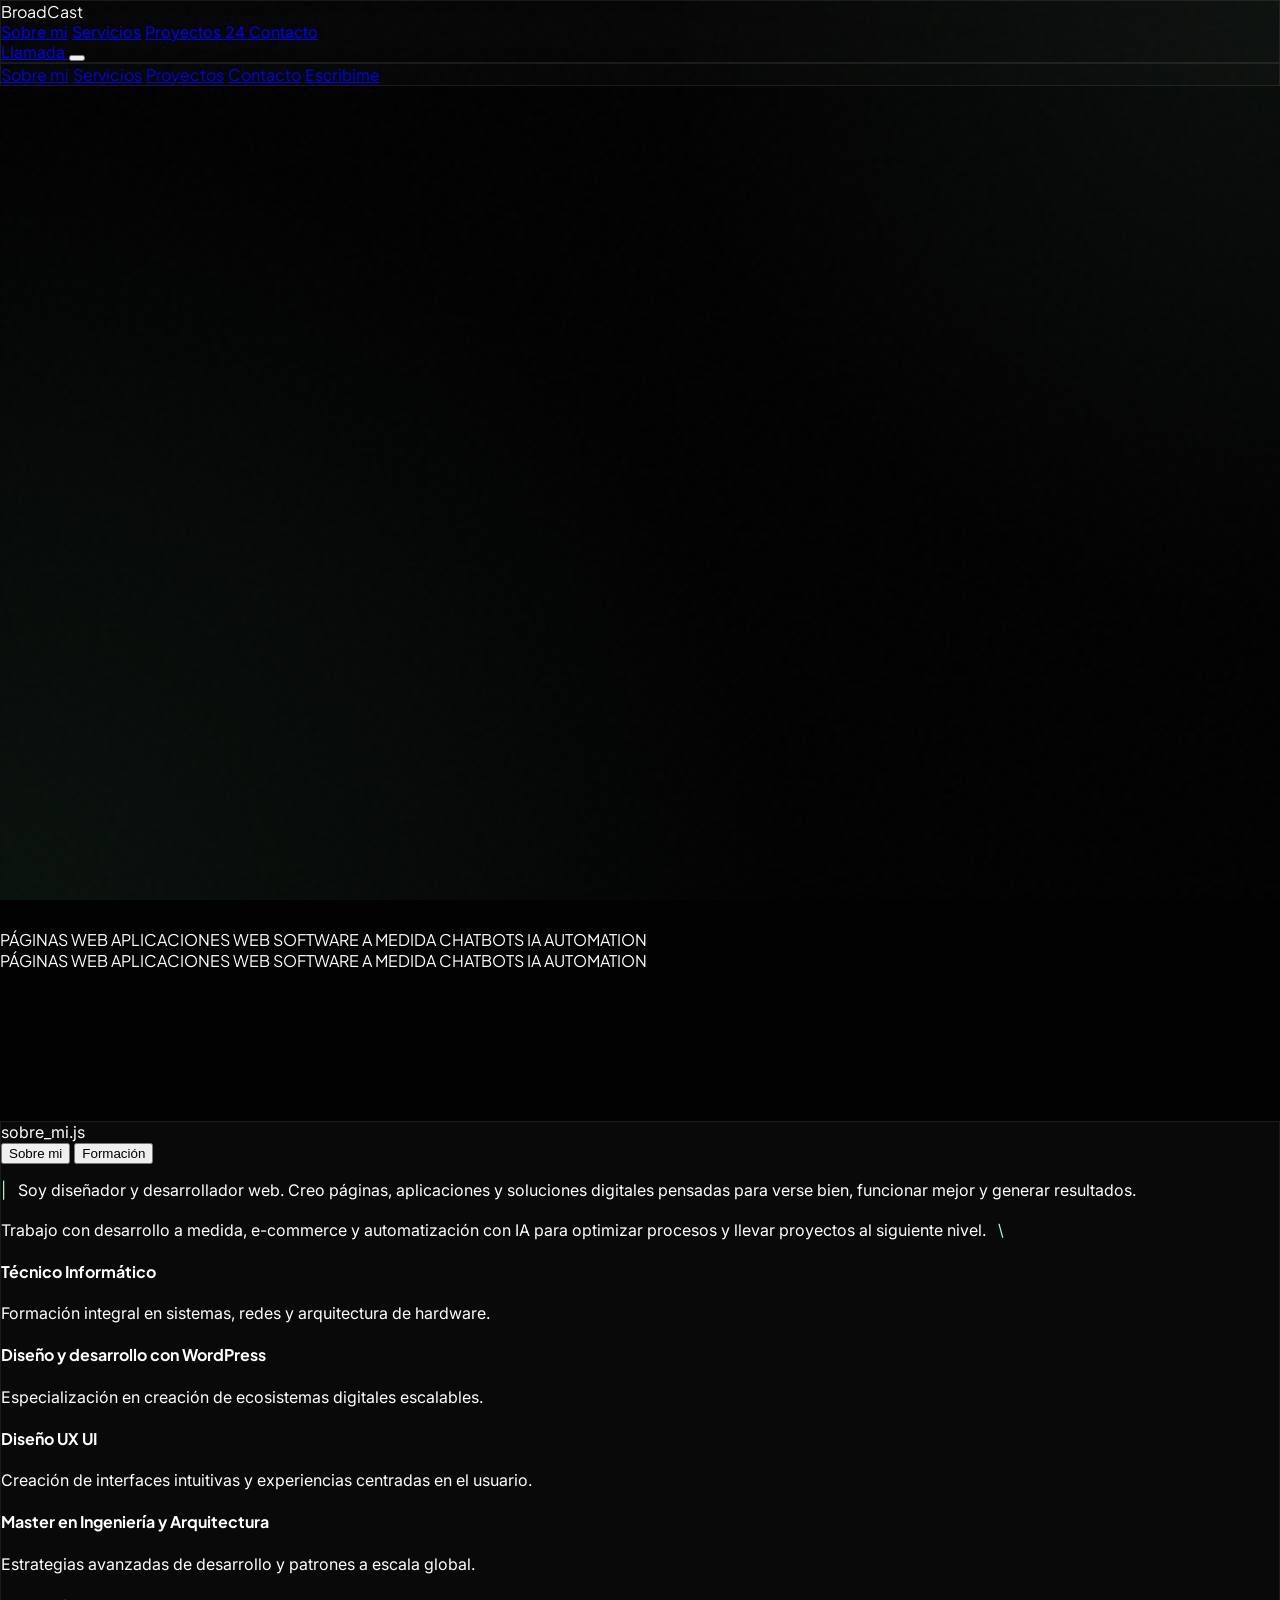
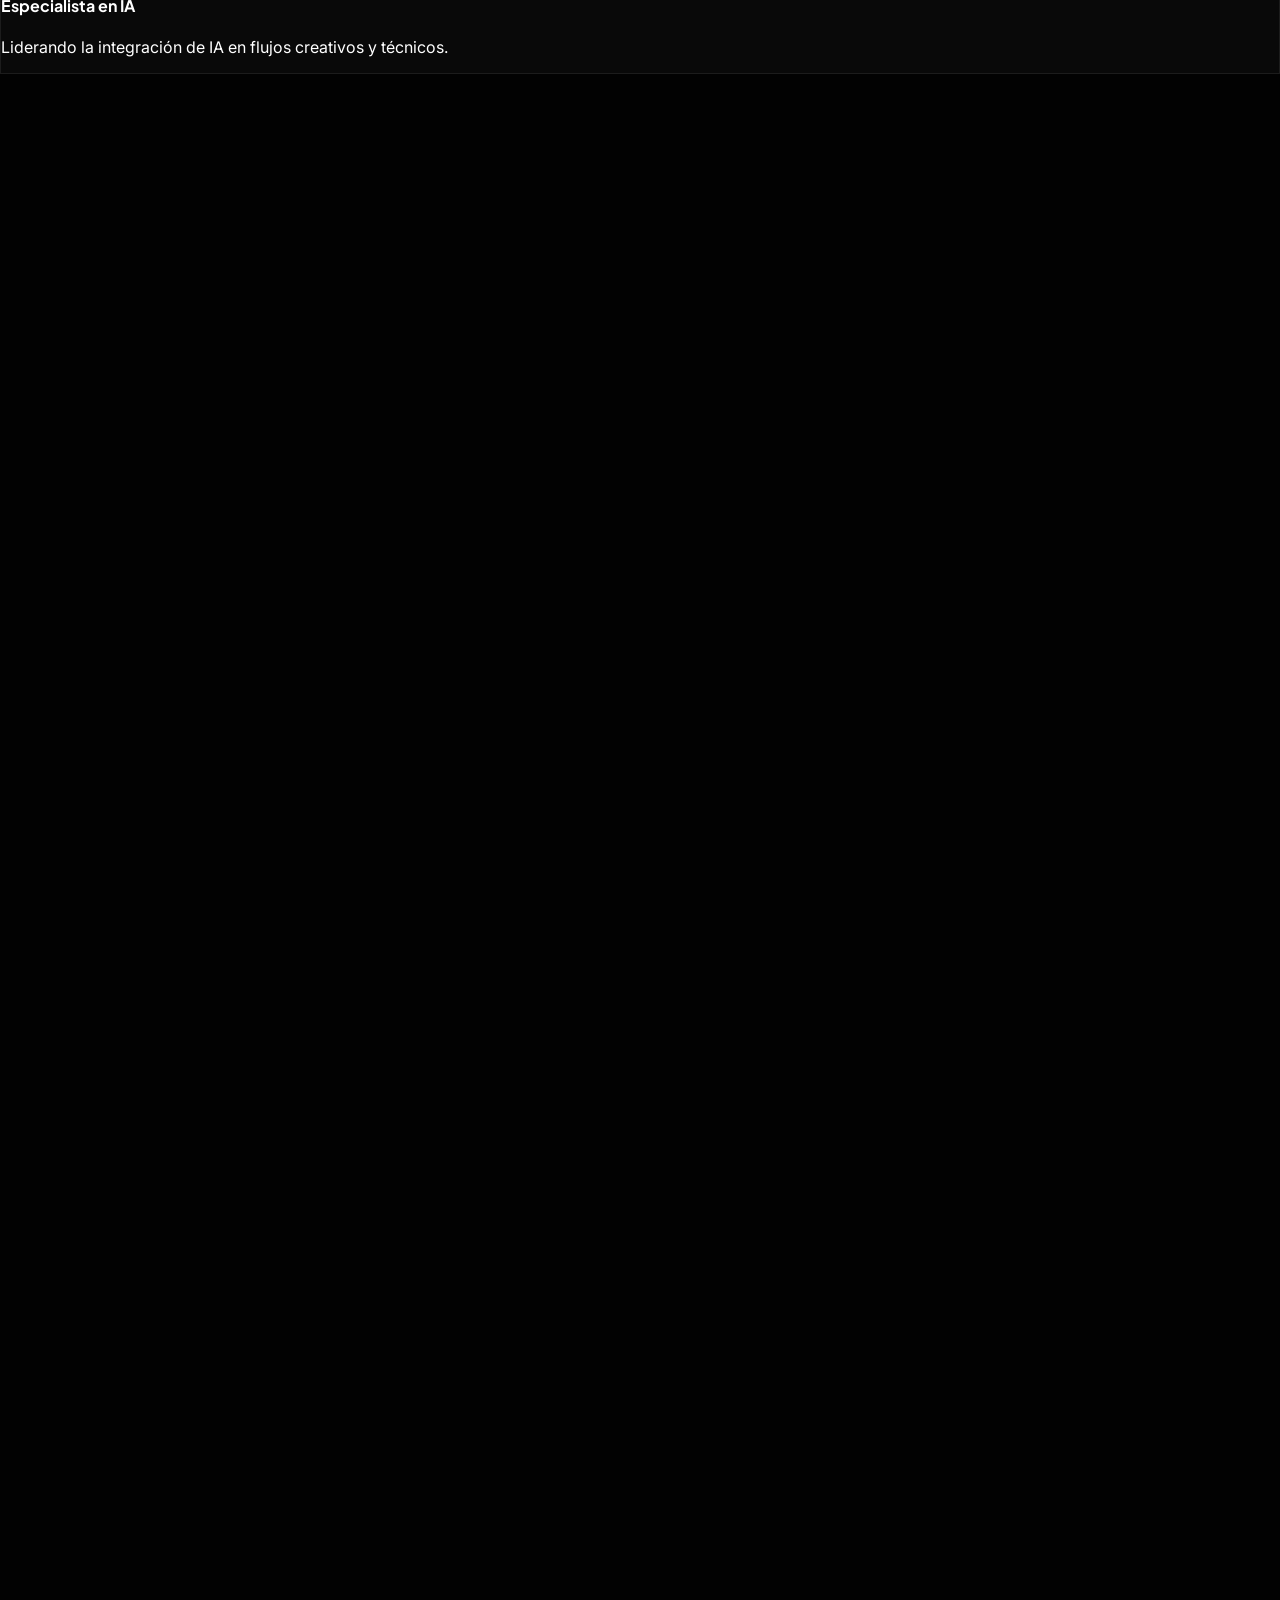
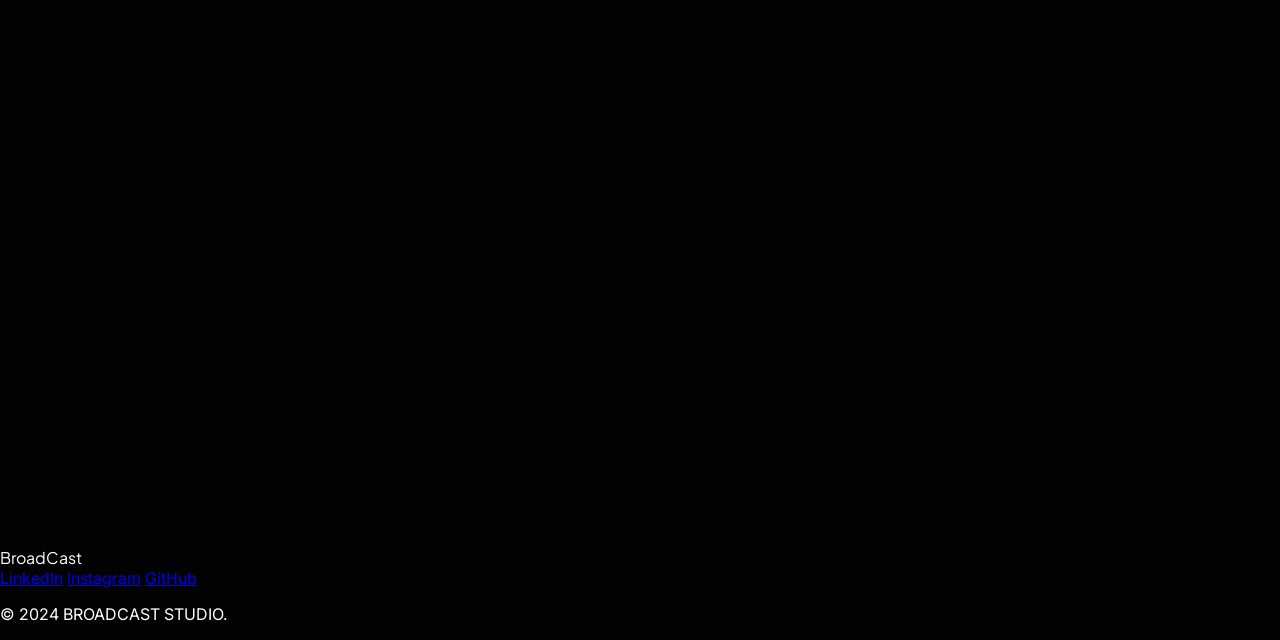
==== index.html @ d6cc8e34 "fix: adjust heading line-height to prevent letter clipping on desktop" ====
<!doctype html>
<html lang="es" class="scroll-smooth">
<head>
    <meta charset="UTF-8" />
    <meta name="viewport" content="width=device-width, initial-scale=1.0, viewport-fit=cover" />
    <title>BroadCast — Diseño & Arquitectura Digital</title>
    <meta name="description" content="Diseñador y desarrollador web especializado en soluciones digitales premium, e-commerce y automatización con IA." />
    
    <!-- Fonts -->
    <link rel="preconnect" href="https://fonts.googleapis.com">
    <link rel="preconnect" href="https://fonts.gstatic.com" crossorigin>
    <link href="https://fonts.googleapis.com/css2?family=Inter:wght@300;400;500;600;700;800;900&family=Plus+Jakarta+Sans:ital,wght@0,300;0,400;0,800;1,800&display=swap" rel="stylesheet">
    
    <!-- Icons & Styling -->
    <script src="https://unpkg.com/lucide@latest"></script>
    <script src="https://unpkg.com/@tailwindcss/browser@4"></script>
    
    <style>
        :root {
            --primary: #a0ffc3;
            --primary-light: #b3ffcd; /* LIGHTER GREEN FOR BUTTONS */
            --surface: #020202;
            --white: #ffffff;
            --on-surface-variant: #adaaaa;
        }

        body {
            background-color: var(--surface);
            color: var(--white);
            font-family: 'Inter', sans-serif;
            overflow-x: hidden;
            margin: 0;
            -webkit-font-smoothing: antialiased;
        }

        .font-headline { font-family: 'Plus Jakarta Sans', sans-serif; }

        /* REFINED BACKGROUND */
        #bg-canvas {
            position: fixed;
            top: 0;
            left: 0;
            width: 100%;
            height: 100%;
            z-index: -1;
            background: #020202; /* Absolute black base */
            background-image: 
                radial-gradient(circle at 100% 0%, rgba(160, 255, 195, 0.05) 0%, transparent 40%),
                radial-gradient(circle at 0% 100%, rgba(16, 29, 22, 0.6) 0%, transparent 50%);
        }

        @media (max-width: 768px) {
            #bg-canvas {
                background-image: 
                    radial-gradient(circle at 50% 0%, rgba(160, 255, 195, 0.12) 0%, transparent 70%),
                    radial-gradient(circle at 50% 100%, rgba(16, 29, 22, 0.9) 0%, transparent 70%);
            }
        }

        @keyframes pulse-glow {
            0%, 100% { transform: scale(1) translate(0, 0); opacity: 0.05; }
            50% { transform: scale(1.2) translate(10px, -20px); opacity: 0.08; }
        }

        .glow {
            position: absolute;
            border-radius: 50%;
            pointer-events: none;
            filter: blur(160px);
            background: var(--primary);
            animation: pulse-glow 8s ease-in-out infinite;
        }

        /* GRAIN OVERLAY */
        .grain-overlay {
            position: fixed;
            inset: 0;
            z-index: 60;
            opacity: 0.02;
            pointer-events: none;
            background-image: url("data:image/svg+xml,%3Csvg viewBox='0 0 200 200' xmlns='http://www.w3.org/2000/svg'%3E%3Cfilter id='n'%3E%3CfeTurbulence type='fractalNoise' baseFrequency='0.65' numOctaves='3' stitchTiles='stitch'/%3E%3C/filter%3E%3Crect width='100%25' height='100%25' filter='url(%23n)'/%3E%3C/svg%3E");
        }
        @media (max-width: 768px) { .grain-overlay { display: none; } }

        /* GLASSMORPHISM - EXACT REPLICA */
        .glass-card {
            background: rgba(255, 255, 255, 0.03);
            border: 1px solid rgba(255, 255, 255, 0.08);
            transition: all 0.5s cubic-bezier(0.4, 0, 0.2, 1);
        }
        
        .liquid-glass {
            background: rgba(255, 255, 255, 0.02);
            backdrop-filter: blur(20px);
            -webkit-backdrop-filter: blur(20px);
            border: 1px solid rgba(255, 255, 255, 0.08);
        }

        @media (min-width: 768px) {
            .glass-card:hover {
                background: rgba(255, 255, 255, 0.06);
                border: 1px solid rgba(160, 255, 195, 0.3);
                box-shadow: 0 0 30px rgba(160, 255, 195, 0.15);
                transform: translateY(-8px) scale(1.02);
            }
        }

        /* ANIMATIONS */
        @keyframes cursor-blink { 0%, 100% { opacity: 1; } 50% { opacity: 0; } }
        @keyframes spin-loader { 
            0% { content: '\\'; } 
            25% { content: '|'; } 
            50% { content: '/'; } 
            75% { content: '-'; } 
            100% { content: '\\'; } 
        }

        .terminal-cursor::before {
            content: '|';
            color: var(--primary);
            margin-right: 8px;
            animation: cursor-blink 1s infinite;
        }

        .terminal-loader::after {
            content: '\\';
            display: inline-block;
            margin-left: 8px;
            color: var(--primary);
            animation: spin-loader 0.8s steps(1) infinite;
        }

        .reveal {
            opacity: 0;
            transform: scale(0.92) translateY(40px);
            transition: all 1.2s cubic-bezier(0.2, 1, 0.2, 1);
            will-change: transform, opacity;
        }
        .reveal.active {
            opacity: 1;
            transform: scale(1) translateY(0);
        }

        /* PROGRESS BAR ANIMATION */
        .progress-bar-inner {
            width: 0 !important;
            transition: width 2s cubic-bezier(0.65, 0, 0.35, 1);
            transition-delay: 0.3s;
        }
        .active .progress-bar-inner {
            width: var(--target-width) !important;
        }

        /* DECK OF CARDS EFFECT (SERVICES) */
        .service-card {
            position: sticky;
            top: 100px;
            background: rgba(10, 10, 10, 0.7);
            backdrop-filter: blur(25px);
            -webkit-backdrop-filter: blur(25px);
            border: 1px solid rgba(255, 255, 255, 0.08);
            border-radius: 4rem;
            margin-bottom: 5rem;
            transition: all 0.6s cubic-bezier(0.2, 1, 0.2, 1);
            transform-origin: top center;
            box-shadow: 0 -20px 50px rgba(0, 0, 0, 0.3);
        }

        .service-card:hover {
            transform: scale(0.98) translateY(-5px);
            background: rgba(255, 255, 255, 0.05);
            border-color: var(--primary);
            box-shadow: 0 0 40px rgba(160, 255, 195, 0.1);
        }

        /* SVG ANIMATIONS */
        .service-svg {
            width: 80px;
            height: 80px;
            transition: all 0.8s ease;
            filter: drop-shadow(0 0 10px rgba(160, 255, 195, 0.2));
        }
        
        .active .svg-path {
            stroke-dasharray: 1000;
            stroke-dashoffset: 1000;
            animation: draw 3s forwards ease-in-out;
        }

        @keyframes draw { to { stroke-dashoffset: 0; } }
        
        @keyframes float-svg {
            0%, 100% { transform: translateY(0); }
            50% { transform: translateY(-10px); }
        }

        .service-card:hover .service-svg {
            animation: float-svg 3s ease-in-out infinite;
            filter: drop-shadow(0 0 20px var(--primary));
        }

        /* Responsive adjustments for the deck */
        @media (max-width: 768px) {
            .service-card {
                top: 80px;
                border-radius: 3rem;
                margin-bottom: 2rem;
                padding: 3rem 1.5rem !important;
            }
            .service-svg {
                width: 60px;
                height: 60px;
            }
        }

        /* HERO WORD CYCLER */
        #hero-word { transition: color 0.3s ease; display: inline-block; min-width: 5ch; text-align: left; }
        #word-highlight {
            position: absolute;
            inset: 0;
            background: white;
            z-index: -1;
            transform: translateX(-105%);
            transition: transform 0.6s cubic-bezier(0.65, 0, 0.35, 1);
        }
        .highlighting #word-highlight { transform: translateX(0); }
        .highlighting #hero-word { color: black; }

        /* PARTICLES */
        #particles-container {
            position: absolute;
            inset: 0;
            pointer-events: none;
            overflow: hidden;
            z-index: 1;
        }
        .particle {
            position: absolute;
            width: 2px;
            height: 2px;
            background: var(--primary);
            border-radius: 50%;
            filter: blur(1px);
            animation: blink-particle 4s infinite;
        }
        @keyframes blink-particle { 
            0%, 100% { opacity: 0; transform: translateY(0); }
            50% { opacity: 0.8; transform: translateY(-20px); }
        }

        /* RIBBON */
        @keyframes scroll-x { from { transform: translateX(0); } to { transform: translateX(-50%); } }
        .animate-scroll { animation: scroll-x 12s linear infinite; } /* SPEED UP FOR MOBILE IMPACT */

        /* FLOATING QUOTES */
        @keyframes float-quote {
            0%, 100% { transform: translateY(0) rotate(0); }
            50% { transform: translateY(-15px) rotate(3deg); }
        }
        .quote-float {
            font-size: 5rem; /* SMALLER FOR MOBILE */
            line-height: 1;
            font-family: 'Plus Jakarta Sans', sans-serif;
            -webkit-text-stroke: 1.5px var(--primary-light);
            color: transparent;
            opacity: 0.3;
            animation: float-quote 4s ease-in-out infinite;
            pointer-events: none;
        }
        @media (min-width: 1024px) {
            .quote-float { font-size: 8rem; }
        }

        .section-badge {
            display: inline-flex;
            align-items: center;
            gap: 0.75rem;
            padding: 0.5rem 1.5rem;
            border-radius: 9999px;
            border: 1px solid rgba(179, 255, 205, 0.2);
            background-color: rgba(179, 255, 205, 0.08); /* NEON GREEN GLASS */
            color: var(--primary-light);
            font-size: 0.7rem;
            font-weight: 900;
            text-transform: uppercase;
            letter-spacing: 0.3em;
            margin-bottom: 3rem;
        }

        /* MODAL */
        #modal { display: none; opacity: 0; transition: opacity 0.3s ease; }
        #modal.open { display: flex; opacity: 1; }
        .no-scrollbar::-webkit-scrollbar { display: none; }

        .project-glass {
            transition: all 0.5s ease;
            width: 100%;
            border: 1px solid rgba(255, 255, 255, 0.1);
        }

        /* Desktop: Glassmorphism */
        @media (min-width: 769px) {
            .project-glass {
                background: rgba(15, 15, 15, 0.4);
                backdrop-filter: blur(25px);
                -webkit-backdrop-filter: blur(25px);
                border-radius: 4rem;
                padding: 2.5rem;
                box-shadow: 0 20px 50px rgba(0, 0, 0, 0.3);
            }
            .project-glass:hover {
                background: rgba(255, 255, 255, 0.05);
                border-color: var(--primary);
            }
        }

        /* Mobile: Solid & Compact for Stacking */
        @media (max-width: 768px) {
            .project-glass {
                background: #080808; /* SOLID TO PREVENT OVERLAP BLENDING */
                border-radius: 2rem;
                padding: 1rem; /* MINIMAL PADDING TO LARGER IMAGES */
                box-shadow: 0 -10px 30px rgba(0, 0, 0, 0.8);
            }
            .project-glass h3 { font-size: 1.5rem !important; }
            .project-glass p { display: none; } /* HIDE DESC ON MOBILE FOR SPACE */
            .project-glass .w-full { width: 100% !important; }
        }

        /* PROJECT ALTERNATING FADE-IN (DESKTOP) & STACKING (MOBILE) */
        .project-card-container {
            width: 100%;
            margin-bottom: 8rem;
            transition: all 1.2s cubic-bezier(0.2, 1, 0.2, 1);
            perspective: 1000px;
        }

        /* Desktop: Alternating without stacking */
        @media (min-width: 769px) {
            .project-card-container:nth-child(odd) { transform: translateX(-150px); opacity: 0; }
            .project-card-container:nth-child(even) { transform: translateX(150px); opacity: 0; }
            
            .project-card-container.active {
                transform: translateX(0);
                opacity: 1;
            }
        }

        /* Mobile: Fade-in left + Stacking */
        @media (max-width: 768px) {
            .project-card-container {
                position: sticky;
                top: var(--mobile-top, 80px); /* OFFSET INJECTED BY JS */
                margin-bottom: 4rem;
                padding: 0 20px;
                transform: translateX(-100px); 
                opacity: 0;
            }
            
            .project-card-container.active {
                transform: translateX(0);
                opacity: 1;
            }

            .project-glass {
                padding: 2rem;
                border-radius: 2.5rem;
                flex-direction: column !important;
                gap: 1.5rem;
            }
            .project-glass h3 { font-size: 1.75rem !important; }
            .project-glass p { font-size: 0.9rem !important; line-height: 1.5; }
            .project-glass .w-1\/2 { width: 100% !important; }
        }
    </style>
</head>
<body class="selection:bg-primary selection:text-black">
    <!-- Overlay & Background -->
    <div class="grain-overlay"></div>
    <div id="bg-canvas">
        <div class="glow w-[60vw] h-[60vw] -top-[10%] -left-[10%]"></div>
        <div class="glow w-[80vw] h-[80vw] -bottom-[10%] -right-[10%] opacity-5"></div>
    </div>

    <!-- Header / Navbar -->
    <header class="fixed top-0 w-full z-50 px-4 sm:px-6 pt-6 pointer-events-none">
        <nav class="max-w-[1440px] mx-auto liquid-glass rounded-2xl flex items-center h-16 pointer-events-auto px-6 overflow-hidden">
            <div class="text-xl font-black tracking-tighter uppercase font-headline border-r border-white/10 pr-6 h-full flex items-center">
                BroadCast
            </div>
            
            <div class="hidden lg:flex items-center px-8 gap-10">
                <a href="#sobre-mi" class="text-[10px] font-black uppercase tracking-widest text-white/40 hover:text-white transition-colors">Sobre mi</a>
                <a href="#servicios" class="text-[10px] font-black uppercase tracking-widest text-white/40 hover:text-white transition-colors">Servicios</a>
                <a href="#proyectos" class="text-[10px] font-black uppercase tracking-widest text-white/40 hover:text-white transition-colors flex items-center gap-2">
                    Proyectos <span class="bg-primary/20 text-primary px-1.5 py-0.5 rounded text-[8px] font-bold">24</span>
                </a>
                <a href="#contacto" class="text-[10px] font-black uppercase tracking-widest text-white/40 hover:text-white transition-colors">Contacto</a>
            </div>

            <div class="ml-auto flex items-center h-full">
                <a href="https://wa.me/5491172023171" target="_blank" class="hidden sm:flex bg-white text-black px-6 py-2 rounded-lg text-[10px] font-black uppercase tracking-widest hover:bg-primary-light transition-all font-bold">
                    Llamada
                </a>
                <button id="mobile-toggle" class="lg:hidden ml-6 text-white pointer-events-auto">
                    <i data-lucide="menu"></i>
                </button>
            </div>
        </nav>
        
        <!-- Mobile Dropdown -->
        <div id="mobile-menu" class="hidden absolute top-24 left-4 right-4 liquid-glass rounded-[2rem] p-8 pointer-events-auto animate-in fade-in slide-in-from-top-4 duration-300">
            <div class="flex flex-col gap-6">
                <a href="#sobre-mi" class="m-link text-2xl font-headline font-black italic">Sobre mi</a>
                <a href="#servicios" class="m-link text-2xl font-headline font-black italic">Servicios</a>
                <a href="#proyectos" class="m-link text-2xl font-headline font-black italic">Proyectos</a>
                <a href="#contacto" class="m-link text-2xl font-headline font-black italic text-primary">Contacto</a>
                <a href="https://wa.me/5491172023171" class="bg-primary text-black py-4 rounded-xl text-center font-black uppercase text-xs tracking-widest">Escribime</a>
            </div>
        </div>
    </header>

    <main class="relative z-10">
        <!-- Hero Section -->
        <section class="min-h-screen flex items-center pt-32 pb-20 px-6 overflow-hidden relative">
            <div id="particles-container"></div> <!-- Particles injected here -->
            <div class="max-w-[1440px] mx-auto w-full grid lg:grid-cols-2 gap-12 lg:gap-20 items-center relative z-10">
                <div class="text-center lg:text-left flex flex-col items-center lg:items-start">
                    <div class="reveal inline-flex items-center gap-3 px-6 py-2 rounded-full border border-white/10 bg-white/[0.02] mb-10 uppercase font-black text-[9px] tracking-[0.3em]">
                        <span class="relative flex h-3 w-3">
                            <span class="animate-ping absolute inline-flex h-full w-full rounded-full bg-primary opacity-60"></span>
                            <span class="relative inline-flex rounded-full h-3 w-3 bg-primary-light shadow-[0_0_10px_rgba(179,255,205,0.8)]"></span>
                        </span>
                        Soluciones Digitales
                    </div>
                    
                    <h1 class="reveal font-headline text-[10vw] sm:text-6xl md:text-8xl font-black uppercase italic leading-[0.9] tracking-tighter mb-10 block">
                        <span class="relative overflow-hidden py-2 inline-flex items-center">
                            <span id="hero-word" class="relative z-10 text-primary">Diseño</span>
                            <span id="word-highlight"></span>
                        </span>
                        <span class="inline-block ml-2">y</span> <br class="hidden md:block">
                        <span class="text-white/20">Arquitectura Digital</span>
                    </h1>
                    
                    <p class="reveal text-white/50 text-lg md:text-xl max-w-xl mx-auto lg:mx-0 mb-14 leading-relaxed font-medium relative px-8 lg:px-0">
                        <!-- Floating Quotes -->
                        <span class="quote-float absolute -top-6 -left-6 lg:-top-16 lg:-left-12">“</span>
                        <span class="md:hidden">Transformo marcas emergentes con tecnología de alto rendimiento e impacto.</span>
                        <span class="hidden md:inline">Transformo marcas emergentes mediante infraestructuras digitales de alto rendimiento y estéticas minimalistas pensadas para el impacto.</span>
                        <span class="quote-float absolute -bottom-10 -right-2 lg:-bottom-20 lg:-right-8">”</span>
                    </p>
                    
                    <div class="reveal flex flex-col sm:flex-row gap-5 justify-center lg:justify-start">
                        <a href="#contacto" class="bg-white/5 border border-white/10 text-white px-10 py-5 rounded-2xl font-black uppercase text-xs tracking-widest hover:bg-white/10 transition-all flex items-center justify-center gap-3">
                            Contactanos <i data-lucide="message-square" class="w-4 h-4"></i>
                        </a>
                        <a href="#proyectos" class="bg-[#b3ffcd] text-black px-10 py-5 rounded-2xl font-black uppercase text-xs tracking-widest hover:brightness-110 shadow-[0_0_40px_rgba(179,255,205,0.4)] flex items-center justify-center gap-3">
                            Ver mis proyectos <i data-lucide="briefcase" class="w-4 h-4"></i>
                        </a>
                    </div>
                </div>

                <div class="reveal hidden lg:flex justify-center">
                    <div class="relative w-full max-w-[450px] aspect-square group">
                        <div class="absolute inset-0 bg-primary/10 blur-[80px] rounded-full animate-pulse opacity-40"></div>
                        <div class="relative z-10 w-full h-full glass-card rounded-[3.5rem] p-6">
                            <div class="w-full h-full bg-[#080808] rounded-3xl overflow-hidden relative">
                                <img src="/assets/hero/hero-main.png" alt="Hero" class="w-full h-full object-cover grayscale transition-all duration-1000 group-hover:grayscale-0">
                                <div class="absolute inset-0 bg-gradient-to-t from-black/60 to-transparent"></div>
                            </div>
                        </div>
                    </div>
                </div>
            </div>
        </section>

        <!-- Infinite Ribbon -->
        <div class="w-full overflow-hidden bg-white/5 border-y border-white/5 py-8">
            <div class="flex gap-16 items-center animate-scroll whitespace-nowrap">
                <div class="flex gap-16 items-center shrink-0">
                    <span class="text-white font-headline font-black text-xl uppercase italic flex items-center gap-6">
                        <span class="w-2.5 h-2.5 bg-primary-light rounded-full"></span> PÁGINAS WEB
                    </span>
                    <span class="text-white font-headline font-black text-xl uppercase italic flex items-center gap-6">
                        <span class="w-2.5 h-2.5 bg-primary-light rounded-full"></span> APLICACIONES WEB
                    </span>
                    <span class="text-white font-headline font-black text-xl italic uppercase flex items-center gap-6">
                        <span class="w-2.5 h-2.5 bg-primary-light rounded-full"></span> SOFTWARE A MEDIDA
                    </span>
                    <span class="text-white font-headline font-black text-xl uppercase italic flex items-center gap-6">
                        <span class="w-2.5 h-2.5 bg-primary-light rounded-full"></span> CHATBOTS
                    </span>
                    <span class="text-white font-headline font-black text-xl uppercase italic flex items-center gap-6">
                        <span class="w-2.5 h-2.5 bg-primary-light rounded-full"></span> IA AUTOMATION
                    </span>
                </div>
                <!-- Duplicate for seamless loop -->
                <div class="flex gap-16 items-center shrink-0">
                    <span class="text-white font-headline font-black text-xl uppercase italic flex items-center gap-6">
                        <span class="w-2.5 h-2.5 bg-primary-light rounded-full"></span> PÁGINAS WEB
                    </span>
                    <span class="text-white font-headline font-black text-xl uppercase italic flex items-center gap-6">
                        <span class="w-2.5 h-2.5 bg-primary-light rounded-full"></span> APLICACIONES WEB
                    </span>
                    <span class="text-white font-headline font-black text-xl italic uppercase flex items-center gap-6">
                        <span class="w-2.5 h-2.5 bg-primary-light rounded-full"></span> SOFTWARE A MEDIDA
                    </span>
                    <span class="text-white font-headline font-black text-xl uppercase italic flex items-center gap-6">
                        <span class="w-2.5 h-2.5 bg-primary-light rounded-full"></span> CHATBOTS
                    </span>
                    <span class="text-white font-headline font-black text-xl uppercase italic flex items-center gap-6">
                        <span class="w-2.5 h-2.5 bg-primary-light rounded-full"></span> IA AUTOMATION
                    </span>
                </div>
            </div>
        </div>

        <!-- About Section -->
        <section id="sobre-mi" class="py-20 md:py-32 px-6 max-w-[1440px] mx-auto">
            <div class="text-center mb-20">
                <div class="reveal section-badge">
                    <i data-lucide="user" class="w-4 h-4"></i>
                    <span>Sobre Mi</span>
                </div>
                <h2 class="reveal font-headline text-5xl md:text-8xl font-black uppercase tracking-tighter italic mb-20">
                    Mi Historia <span class="text-white/20">y Experiencia</span>
                </h2>
            </div>

            <div class="max-w-4xl mx-auto mb-24">
                <div class="glass-card rounded-[2.5rem] overflow-hidden bg-black/80">
                    <div class="bg-white/[0.02] border-b border-white/5 p-4 flex flex-col">
                        <div class="flex items-center justify-between mb-4">
                            <div class="flex gap-2">
                                <div class="w-3 h-3 rounded-full bg-[#ff5f56]"></div>
                                <div class="w-3 h-3 rounded-full bg-[#ffbd2e]"></div>
                                <div class="w-3 h-3 rounded-full bg-[#27c93f]"></div>
                            </div>
                            <span id="tab-filename" class="text-[10px] font-mono text-white/30 uppercase tracking-widest">sobre_mi.js</span>
                            <div class="w-10"></div>
                        </div>
                        <div class="flex gap-2 overflow-x-auto no-scrollbar">
                            <button data-tab="about" class="tab-btn active px-8 py-4 text-[11px] font-mono uppercase tracking-widest rounded-t-2xl bg-white/5 text-primary border-t border-x border-white/10">Sobre mi</button>
                            <button data-tab="formation" class="tab-btn px-8 py-4 text-[11px] font-mono uppercase tracking-widest rounded-t-2xl text-white/40 hover:text-white transition-all">Formación</button>
                        </div>
                    </div>
                    
            <div id="tab-content" class="p-4 md:p-12 font-mono text-xs md:text-lg min-h-[350px]">
                        <div id="content-about">
                            <p class="leading-relaxed">
                                <span class="terminal-cursor"></span>
                                Soy diseñador y desarrollador web. Creo páginas, aplicaciones y soluciones digitales pensadas para verse bien, funcionar mejor y generar resultados.
                                <br><br>
                                Trabajo con desarrollo a medida, e-commerce y automatización con IA para optimizar procesos y llevar proyectos al siguiente nivel.
                                <span class="terminal-loader"></span>
                            </p>
                        </div>
                        <div id="content-formation" class="hidden space-y-6">
                            <div class="p-8 bg-white rounded-3xl border border-white/10">
                                <h4 class="font-headline font-black text-black text-2xl italic uppercase mb-2">Técnico Informático</h4>
                                <p class="text-black/60 text-base">Formación integral en sistemas, redes y arquitectura de hardware.</p>
                            </div>
                            <div class="p-8 bg-white rounded-3xl border border-white/10">
                                <h4 class="font-headline font-black text-black text-2xl italic uppercase mb-2">Diseño y desarrollo con WordPress</h4>
                                <p class="text-black/60 text-base">Especialización en creación de ecosistemas digitales escalables.</p>
                            </div>
                            <div class="p-8 bg-white rounded-3xl border border-white/10">
                                <h4 class="font-headline font-black text-black text-2xl italic uppercase mb-2">Diseño UX UI</h4>
                                <p class="text-black/60 text-base">Creación de interfaces intuitivas y experiencias centradas en el usuario.</p>
                            </div>
                             <div class="p-8 bg-white rounded-3xl border border-white/10">
                                <h4 class="font-headline font-black text-black text-2xl italic uppercase mb-2">Master en Ingeniería y Arquitectura</h4>
                                <p class="text-black/60 text-base">Estrategias avanzadas de desarrollo y patrones a escala global.</p>
                            </div>
                            <div class="p-8 bg-white rounded-3xl border border-white/10">
                                <h4 class="font-headline font-black text-black text-2xl italic uppercase mb-2">Especialista en IA</h4>
                                <p class="text-black/60 text-base">Liderando la integración de IA en flujos creativos y técnicos.</p>
                            </div>
                        </div>
                    </div>
                </div>
            </div>

            <div class="grid grid-cols-1 md:grid-cols-5 gap-6">
                <div class="reveal glass-card p-10 rounded-[2.5rem] text-center group">
                    <div class="w-14 h-14 mx-auto mb-6 flex items-center justify-center transition-transform group-hover:scale-110"><i data-lucide="atom" style="color: #61DAFB;" class="w-8 h-8"></i></div>
                    <span class="text-[10px] font-black uppercase tracking-widest block mb-4">React JS</span>
                    <div class="h-1 w-full bg-white/5 rounded-full overflow-hidden">
                        <div class="progress-bar-inner h-full bg-[#61DAFB]" style="--target-width: 95%"></div>
                    </div>
                </div>
                <div class="reveal glass-card p-10 rounded-[2.5rem] text-center group">
                    <div class="w-14 h-14 mx-auto mb-6 flex items-center justify-center transition-transform group-hover:scale-110"><i data-lucide="layout" style="color: #FF3366;" class="w-8 h-8"></i></div>
                    <span class="text-[10px] font-black uppercase tracking-widest block mb-4">UI/UX Design</span>
                    <div class="h-1 w-full bg-white/5 rounded-full overflow-hidden">
                        <div class="progress-bar-inner h-full bg-[#FF3366]" style="--target-width: 90%"></div>
                    </div>
                </div>
                <div class="reveal glass-card p-10 rounded-[2.5rem] text-center group">
                    <div class="w-14 h-14 mx-auto mb-6 flex items-center justify-center transition-transform group-hover:scale-110"><i data-lucide="box" style="color: #96588A;" class="w-8 h-8"></i></div>
                    <span class="text-[10px] font-black uppercase tracking-widest block mb-4">WooCommerce</span>
                    <div class="h-1 w-full bg-white/5 rounded-full overflow-hidden">
                        <div class="progress-bar-inner h-full bg-[#96588A]" style="--target-width: 85%"></div>
                    </div>
                </div>
                <div class="reveal glass-card p-10 rounded-[2.5rem] text-center group">
                    <div class="w-14 h-14 mx-auto mb-6 flex items-center justify-center transition-transform group-hover:scale-110"><i data-lucide="database" style="color: #21759B;" class="w-8 h-8"></i></div>
                    <span class="text-[10px] font-black uppercase tracking-widest block mb-4">WordPress</span>
                    <div class="h-1 w-full bg-white/5 rounded-full overflow-hidden">
                        <div class="progress-bar-inner h-full bg-[#21759B]" style="--target-width: 92%"></div>
                    </div>
                </div>
                <div class="reveal glass-card p-10 rounded-[2.5rem] text-center group">
                    <div class="w-14 h-14 mx-auto mb-6 flex items-center justify-center transition-transform group-hover:scale-110"><i data-lucide="code-2" style="color: #E34F26;" class="w-8 h-8"></i></div>
                    <span class="text-[10px] font-black uppercase tracking-widest block mb-4">Clean CSS</span>
                    <div class="h-1 w-full bg-white/5 rounded-full overflow-hidden">
                        <div class="progress-bar-inner h-full bg-[#E34F26]" style="--target-width: 88%"></div>
                    </div>
                </div>
            </div>
        </section>

        <!-- Services Section -->
        <section id="servicios" class="py-20 md:py-32 px-6 max-w-[1440px] mx-auto">
            <div class="mb-24">
                <div class="reveal section-badge">
                    <i data-lucide="layers" class="w-4 h-4"></i>
                    <span>Servicios</span>
                </div>
                <h2 class="reveal font-headline text-5xl md:text-8xl font-black uppercase italic tracking-tighter leading-none mb-12">
                    Soluciones <br> <span class="text-white/20">para Negocios</span>
                </h2>
            </div>

            <div class="flex flex-col gap-0">
                <div class="reveal service-card group py-16 px-8 flex flex-col lg:flex-row gap-10 items-start lg:items-center relative overflow-hidden" style="top: 120px;">
                    <div class="text-6xl md:text-9xl font-black italic text-white/5 transition-colors group-hover:text-primary w-40">01</div>
                    <div class="flex-1">
                        <h3 class="text-3xl md:text-6xl font-black italic uppercase group-hover:text-primary transition-colors mb-4">Paginas Web</h3>
                        <p class="text-on-surface-variant max-w-2xl text-lg">Páginas Institucionales y Landing Pages diseñadas para proyectar una imagen profesional y convertir visitantes en clientes.</p>
                    </div>
                    <div class="ml-auto opacity-30 group-hover:opacity-100 transition-all">
                        <svg class="service-svg" viewBox="0 0 24 24" fill="none" stroke="currentColor" stroke-width="1.5">
                            <rect class="svg-path" x="2" y="3" width="20" height="14" rx="2" stroke="#61DAFB" />
                            <path class="svg-path" d="M8 21h8M12 17v4" stroke="#61DAFB" />
                            <circle class="animate-pulse" cx="12" cy="10" r="2" fill="#61DAFB" fill-opacity="0.3" />
                        </svg>
                    </div>
                </div>
                <div class="reveal service-card group py-16 px-8 flex flex-col lg:flex-row gap-10 items-start lg:items-center relative" style="top: 140px;">
                    <div class="text-6xl md:text-9xl font-black italic text-white/5 transition-colors group-hover:text-primary w-40">02</div>
                    <div class="flex-1">
                        <h3 class="text-3xl md:text-6xl font-black italic uppercase group-hover:text-primary transition-colors mb-4">Desarrollo Web</h3>
                        <p class="text-on-surface-variant max-w-2xl text-lg">Sistemas a medida y software especializado para optimizar la gestión y escalabilidad de tu empresa.</p>
                    </div>
                    <div class="ml-auto opacity-30 group-hover:opacity-100 transition-all">
                        <svg class="service-svg" viewBox="0 0 24 24" fill="none" stroke="currentColor" stroke-width="1.5">
                            <path class="svg-path" d="M16 18l6-6-6-6M8 6l-6 6 6 6" stroke="#E34F26" />
                            <path class="svg-path" d="M12 4.5l-2 15" stroke="#E34F26" stroke-linecap="round" />
                        </svg>
                    </div>
                </div>
                <div class="reveal service-card group py-16 px-8 flex flex-col lg:flex-row gap-10 items-start lg:items-center relative" style="top: 160px;">
                    <div class="text-6xl md:text-9xl font-black italic text-white/5 transition-colors group-hover:text-primary w-40">03</div>
                    <div class="flex-1">
                        <h3 class="text-3xl md:text-6xl font-black italic uppercase group-hover:text-primary transition-colors mb-4">E-commerce</h3>
                        <p class="text-on-surface-variant max-w-2xl text-lg">Tiendas online profesionales con WooCommerce y Shopify, configuradas para vender 24/7 sin complicaciones.</p>
                    </div>
                    <div class="ml-auto opacity-30 group-hover:opacity-100 transition-all">
                        <svg class="service-svg" viewBox="0 0 24 24" fill="none" stroke="currentColor" stroke-width="1.5">
                            <path class="svg-path" d="M6 2L3 6v14a2 2 0 002 2h14a2 2 0 002-2V6l-3-4H6z" stroke="#96588A" />
                            <path class="svg-path" d="M3 6h18M16 10a4 4 0 01-8 0" stroke="#96588A" />
                        </svg>
                    </div>
                </div>
                <div class="reveal service-card group py-16 px-8 flex flex-col lg:flex-row gap-10 items-start lg:items-center relative" style="top: 180px;">
                    <div class="text-6xl md:text-9xl font-black italic text-white/5 transition-colors group-hover:text-primary w-40">04</div>
                    <div class="flex-1">
                        <h3 class="text-3xl md:text-6xl font-black italic uppercase group-hover:text-primary transition-colors mb-4">Apps Web</h3>
                        <p class="text-on-surface-variant max-w-2xl text-lg">Dashboards e interfaces de administración con bases de datos dinámicas para el control total de tus datos.</p>
                    </div>
                    <div class="ml-auto opacity-30 group-hover:opacity-100 transition-all">
                        <svg class="service-svg" viewBox="0 0 24 24" fill="none" stroke="currentColor" stroke-width="1.5">
                            <rect class="svg-path" x="3" y="3" width="18" height="18" rx="2" stroke="#FF3366" />
                            <path class="svg-path" d="M3 9h18M9 21V9" stroke="#FF3366" />
                            <circle class="animate-bounce" cx="15" cy="15" r="2" fill="#FF3366" fill-opacity="0.3" />
                        </svg>
                    </div>
                </div>
                <div class="reveal service-card group py-16 px-8 flex flex-col lg:flex-row gap-10 items-start lg:items-center relative" style="top: 200px;">
                    <div class="text-6xl md:text-9xl font-black italic text-white/5 transition-colors group-hover:text-primary w-40">05</div>
                    <div class="flex-1">
                        <h3 class="text-3xl md:text-6xl font-black italic uppercase group-hover:text-primary transition-colors mb-4">Automatizacion IA</h3>
                        <p class="text-on-surface-variant max-w-2xl text-lg">Integración de Chatbots y flujos de trabajo con inteligencia artificial para liberar carga operativa.</p>
                    </div>
                    <div class="ml-auto opacity-30 group-hover:opacity-100 transition-all">
                        <svg class="service-svg" viewBox="0 0 24 24" fill="none" stroke="currentColor" stroke-width="1.5">
                            <path class="svg-path" d="M12 8V4M8 12H4M16 12h4M12 16v4" stroke="#a0ffc3" />
                            <circle class="svg-path" cx="12" cy="12" r="4" stroke="#a0ffc3" />
                            <path class="animate-spin" style="transform-origin: center; animation-duration: 4s;" d="M12 2a10 10 0 0110 10" stroke="#a0ffc3" stroke-linecap="round" />
                        </svg>
                    </div>
                </div>
            </div>
        </section>

        <!-- Portfolio Section -->
        <section id="proyectos" class="py-20 md:py-32 px-6 max-w-[1440px] mx-auto">
             <div class="mb-24">
                <div class="reveal section-badge">
                    <i data-lucide="grid" class="w-4 h-4"></i>
                    <span>Proyectos</span>
                </div>
                <h2 class="reveal font-headline text-5xl md:text-[10rem] font-black uppercase italic tracking-tighter leading-none mb-12">
                   Obra <span class="text-white/5">Digital</span>
                </h2>
            </div>
            
            <div id="p-grid" class="flex flex-col items-center">
                 <!-- Project loop -->
            </div>
        </section>

        <!-- Contact & Footer -->
        <section id="contacto" class="py-40 px-6">
            <div class="max-w-5xl mx-auto space-y-32">
                 <div class="text-center">
                    <h2 class="reveal font-headline text-6xl md:text-9xl font-black uppercase italic tracking-tighter leading-none mb-12">Hablemos <span class="text-primary">Hoy</span></h2>
                    <p class="reveal text-2xl font-medium max-w-xl mx-auto opacity-60">¿Tenés un proyecto en mente? Escribime por WhatsApp y respondemos en minutos.</p>
                 </div>
                 
                 <div class="grid md:grid-cols-3 gap-8">
                    <a href="https://wa.me/5491172023171" target="_blank" class="reveal glass-card p-10 rounded-[2.5rem] flex flex-col items-center gap-6 group">
                        <div class="w-16 h-16 bg-primary/10 rounded-3xl flex items-center justify-center group-hover:bg-primary transition-colors"><i data-lucide="message-circle" class="text-primary group-hover:text-black"></i></div>
                        <span class="font-black uppercase italic text-2xl">WhatsApp</span>
                    </a>
                    <a href="mailto:Lautibus@icloud.com" class="reveal glass-card p-10 rounded-[2.5rem] flex flex-col items-center gap-6 group">
                        <div class="w-16 h-16 bg-primary/10 rounded-3xl flex items-center justify-center group-hover:bg-primary transition-colors"><i data-lucide="mail" class="text-primary group-hover:text-black"></i></div>
                        <span class="font-black uppercase italic text-2xl">Email</span>
                    </a>
                    <div class="reveal glass-card p-10 rounded-[2.5rem] flex flex-col items-center justify-center gap-2">
                        <p class="text-[10px] uppercase font-black tracking-widest text-primary">Estado</p>
                        <span class="text-3xl font-headline font-black uppercase italic">Disponible</span>
                    </div>
                 </div>
            </div>
        </section>
    </main>

    <footer class="bg-white py-24 text-black px-8">
        <div class="max-w-[1440px] mx-auto flex flex-col md:flex-row justify-between items-center gap-16">
            <div class="text-4xl font-headline font-black uppercase italic border-b-8 border-[#b3ffcd] leading-none pb-2">BroadCast</div>
            <div class="flex gap-10">
                <a href="#" class="font-black uppercase text-[10px] tracking-widest opacity-40 hover:opacity-100 transition-opacity">LinkedIn</a>
                <a href="#" class="font-black uppercase text-[10px] tracking-widest opacity-40 hover:opacity-100 transition-opacity">Instagram</a>
                <a href="#" class="font-black uppercase text-[10px] tracking-widest opacity-40 hover:opacity-100 transition-opacity">GitHub</a>
            </div>
            <p class="text-[10px] font-black uppercase tracking-[0.3em] opacity-40">© 2024 BROADCAST STUDIO.</p>
        </div>
    </footer>

    <!-- Modal System -->
    <div id="modal" class="fixed inset-0 z-[200] items-center justify-center p-4 bg-black/95 backdrop-blur-3xl">
        <div class="glass-card max-w-7xl w-full max-h-[92vh] rounded-[4rem] overflow-hidden flex flex-col">
            <div class="p-10 border-b border-white/10 flex justify-between items-center">
                <h4 id="mt" class="font-headline font-black italic text-3xl uppercase">Obra</h4>
                <div class="flex gap-4">
                    <a id="ml" href="#" target="_blank" class="bg-[#b3ffcd] text-black px-8 py-3 rounded-full font-black text-xs uppercase tracking-widest">Ver demo</a>
                    <button onclick="document.getElementById('modal').classList.remove('open')" class="w-14 h-14 border border-white/10 rounded-full flex items-center justify-center hover:bg-white/10"><i data-lucide="x"></i></button>
                </div>
            </div>
            <div class="flex-1 overflow-y-auto no-scrollbar"><img id="mi" src="" class="w-full h-auto"></div>
        </div>
    </div>

    <!-- Scripts -->
    <script>
        lucide.createIcons();

        const ps = [
            { t: "Web Educativa", cat: "Gestión & CRM", img: "/assets/projects/web-app-educativa.png", l: "https://web-sistema-de-gestion-educativo-ns.vercel.app/" },
            { t: "AutoElite Parts", cat: "E-commerce Elite", img: "/assets/projects/WEB Autopartes.png", l: "https://autoelite-parts.vercel.app/" },
            { t: "PropTech Realty", cat: "App Inmobiliaria", img: "/assets/projects/APP para Inmobiliarias.png", l: "https://inmobiliaria-eta-ten.vercel.app/" },
            { t: "Tienda Online", cat: "Retail Moderna", img: "/assets/projects/Tienda Online.png", l: "#" },
            { t: "Gestión Comercios", cat: "Business Tool", img: "/assets/projects/Sistema de Gestion de Comercios.png", l: "#" },
            { t: "Menú Parrilla", cat: "Gastronomía", img: "/assets/projects/Menu para Parrilla.png", l: "#" },
            { t: "Menú Pizzería", cat: "Gastronomía", img: "/assets/projects/Menu para Pizzeria.png", l: "#" },
            { t: "Invitación Interactiva", cat: "Social Events", img: "/assets/projects/Invitacion de XV interactiva.png", l: "#" },
            { t: "Salón de Fiestas", cat: "Booking System", img: "/assets/projects/WEB Salon de fiestas Con sistems de turnos.png", l: "#" }
        ];

        const grid = document.getElementById('p-grid');
        ps.forEach((p, i) => {
            const h = `<div class="reveal project-card-container w-full max-w-[1600px] mx-auto" style="--mobile-top: ${70 + i * 20}px; z-index: ${i};">
                <div class="project-glass flex flex-col xl:flex-row gap-6 xl:gap-12 items-center">
                    <div class="w-full xl:w-[75%] aspect-[16/9] overflow-hidden rounded-[1.5rem] xl:rounded-[3rem] cursor-pointer relative group" onclick="openM(${i})">
                        <img loading="lazy" src="${p.img}" class="w-full h-full object-cover transition-transform duration-1000 group-hover:scale-105" alt="P">
                        <div class="absolute inset-0 bg-black/40 opacity-0 group-hover:opacity-100 transition-opacity flex items-center justify-center">
                            <span class="bg-primary text-black px-8 py-3 xl:px-12 xl:py-5 rounded-full font-black text-[10px] xl:text-xs uppercase tracking-widest">Ver Proyecto</span>
                        </div>
                    </div>
                    <div class="w-full xl:w-[25%] flex flex-col gap-4 xl:gap-8 p-2 xl:p-4">
                        <div class="space-y-2 xl:space-y-4">
                            <span class="text-[8px] xl:text-[9px] font-black uppercase tracking-[0.5em] text-primary/80">${p.cat}</span>
                            <h3 class="text-2xl xl:text-7xl font-headline font-black uppercase italic leading-[1.1] tracking-tighter py-2">${p.t}</h3>
                        </div>
                        <p class="hidden xl:block text-white/30 text-base leading-relaxed line-clamp-4">Estrategia y arquitectura digital de alto rendimiento. Solución premium diseñada para el impacto visual.</p>
                        <div class="flex pt-2 xl:pt-4">
                            <a href="${p.l}" target="_blank" class="w-full text-center border border-white/10 hover:border-primary hover:bg-primary hover:text-black py-3 xl:py-5 rounded-xl xl:rounded-2xl font-black text-[9px] xl:text-[10px] uppercase tracking-widest transition-all">
                                Demo en vivo
                            </a>
                        </div>
                    </div>
                </div>
            </div>`;
            grid.insertAdjacentHTML('beforeend', h);
        });

        // Tabs Logic (Formation)
        document.querySelectorAll('.tab-btn').forEach(btn => {
            btn.onclick = () => {
                const tab = btn.dataset.tab;
                document.querySelectorAll('.tab-btn').forEach(b => b.classList.remove('active', 'bg-white/5', 'text-primary', 'border-t', 'border-x', 'border-white/10'));
                document.querySelectorAll('.tab-btn').forEach(b => b.classList.add('text-white/40'));
                btn.classList.add('active', 'bg-white/5', 'text-primary', 'border-t', 'border-x', 'border-white/10');
                btn.classList.remove('text-white/40');
                document.getElementById('content-about').classList.toggle('hidden', tab !== 'about');
                document.getElementById('content-formation').classList.toggle('hidden', tab !== 'formation');
                document.getElementById('tab-filename').innerText = tab === 'about' ? 'sobre_mi.js' : 'formacion.json';
            };
        });

        const openM = (i) => {
            const p = ps[i];
            document.getElementById('mt').innerText = p.t;
            document.getElementById('mi').src = p.img;
            document.getElementById('ml').href = p.l;
            document.getElementById('modal').classList.add('open');
        };

        const obs = new IntersectionObserver(es => es.forEach(e => e.isIntersecting && e.target.classList.add('active')), {threshold: 0.1});
        document.querySelectorAll('.reveal').forEach(el => obs.observe(el));
        // Particles Generator
        const containerP = document.getElementById('particles-container');
        for (let i = 0; i < 50; i++) {
            const p = document.createElement('div');
            p.className = 'particle';
            p.style.left = Math.random() * 100 + '%';
            p.style.top = Math.random() * 100 + '%';
            p.style.animationDelay = Math.random() * 4 + 's';
            containerP.appendChild(p);
        }

        // Word Cycler Magic
        const words = ['Diseño', 'Desarrollo', 'Automatiza'];
        let wordIdx = 0;
        const heroWord = document.getElementById('hero-word');
        const container = heroWord.parentElement;

        setInterval(() => {
            container.classList.add('highlighting');
            setTimeout(() => {
                wordIdx = (wordIdx + 1) % words.length;
                heroWord.innerText = words[wordIdx];
                container.classList.remove('highlighting');
            }, 600);
        }, 3000);

        lucide.createIcons();
    </script>
</body>
</html>
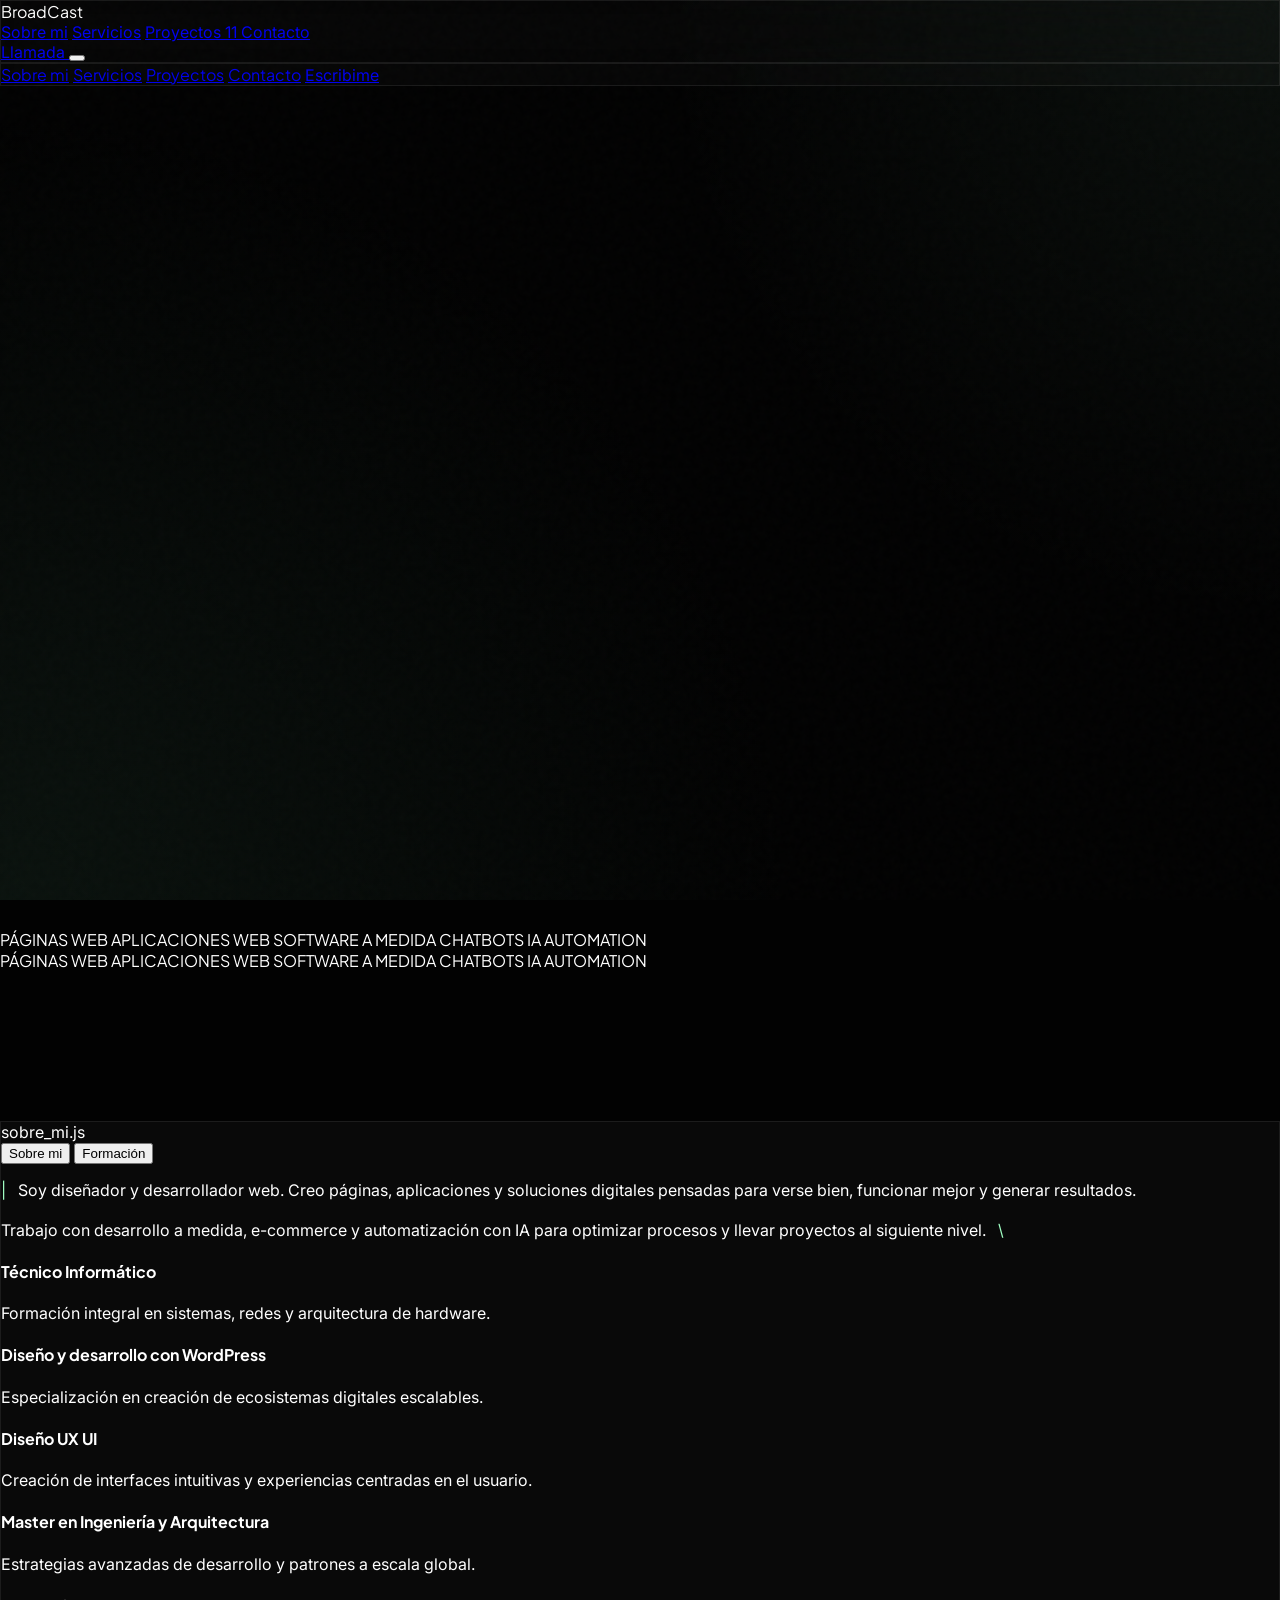
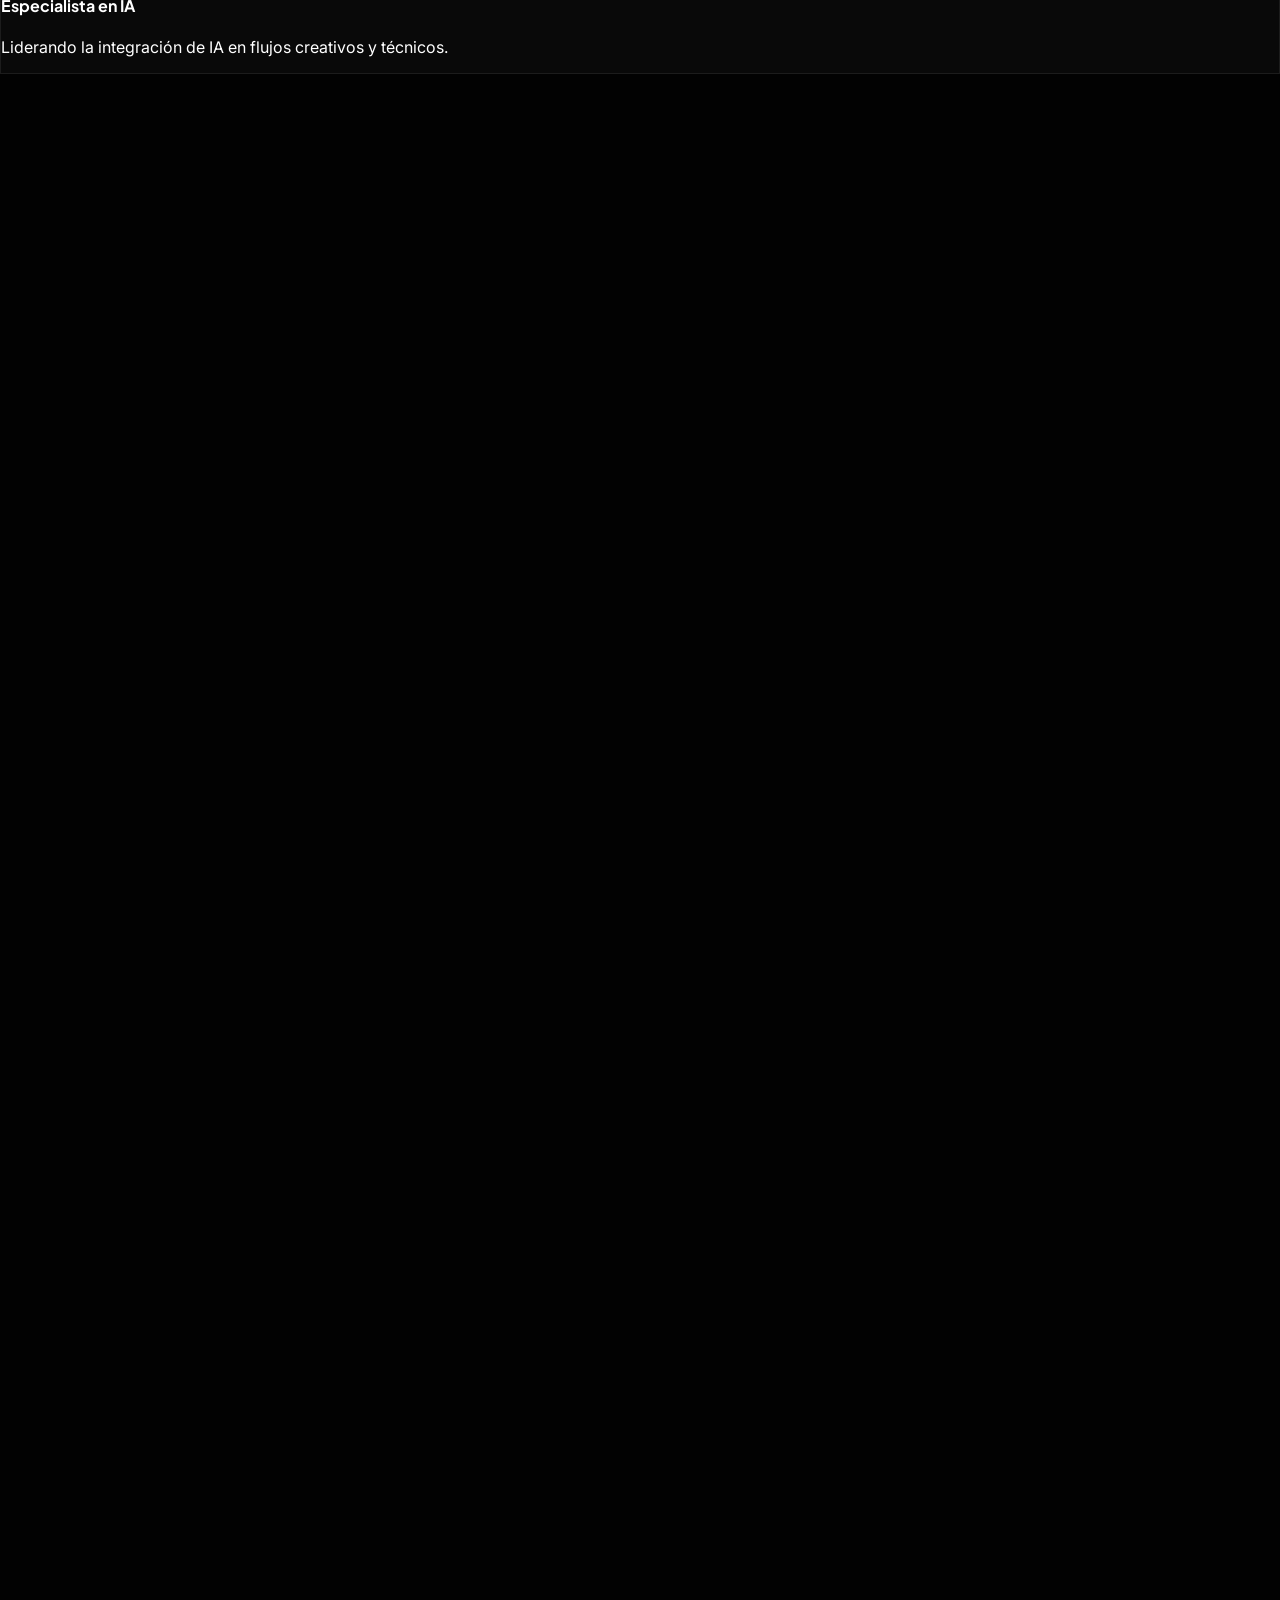
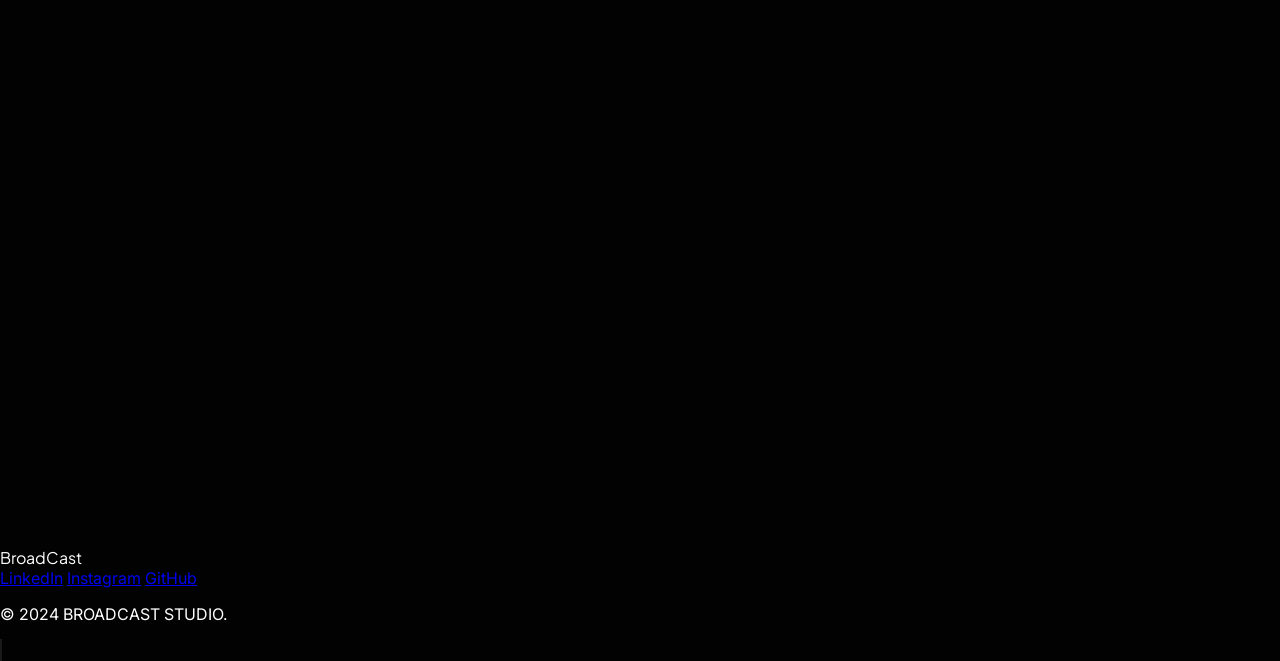
==== commit 4cca80cb: "feat: Add WhatsApp floating button, fix titles overlap and update projects" ====
--- a/index.html
+++ b/index.html
@@ -393,7 +393,7 @@
                 <a href="#sobre-mi" class="text-[10px] font-black uppercase tracking-widest text-white/40 hover:text-white transition-colors">Sobre mi</a>
                 <a href="#servicios" class="text-[10px] font-black uppercase tracking-widest text-white/40 hover:text-white transition-colors">Servicios</a>
                 <a href="#proyectos" class="text-[10px] font-black uppercase tracking-widest text-white/40 hover:text-white transition-colors flex items-center gap-2">
-                    Proyectos <span class="bg-primary/20 text-primary px-1.5 py-0.5 rounded text-[8px] font-bold">24</span>
+                    Proyectos <span class="bg-primary/20 text-primary px-1.5 py-0.5 rounded text-[8px] font-bold">11</span>
                 </a>
                 <a href="#contacto" class="text-[10px] font-black uppercase tracking-widest text-white/40 hover:text-white transition-colors">Contacto</a>
             </div>
@@ -760,6 +760,12 @@
         </div>
     </footer>
 
+    <!-- Floating WhatsApp Button -->
+    <a href="https://wa.me/5491172023171" target="_blank" rel="noopener noreferrer" 
+       class="fixed bottom-6 right-6 z-[100] liquid-glass w-16 h-16 rounded-full flex items-center justify-center border border-[#a0ffc3]/30 hover:bg-[#a0ffc3]/10 hover:scale-110 transition-all shadow-[0_0_25px_rgba(160,255,195,0.15)] group duration-300">
+        <i data-lucide="message-circle" class="w-8 h-8 text-primary group-hover:fill-primary/20 transition-all"></i>
+    </a>
+
     <!-- Modal System -->
     <div id="modal" class="fixed inset-0 z-[200] items-center justify-center p-4 bg-black/95 backdrop-blur-3xl">
         <div class="glass-card max-w-7xl w-full max-h-[92vh] rounded-[4rem] overflow-hidden flex flex-col">
@@ -779,15 +785,17 @@
         lucide.createIcons();
 
         const ps = [
-            { t: "Web Educativa", cat: "Gestión & CRM", img: "/assets/projects/web-app-educativa.png", l: "https://web-sistema-de-gestion-educativo-ns.vercel.app/" },
-            { t: "AutoElite Parts", cat: "E-commerce Elite", img: "/assets/projects/WEB Autopartes.png", l: "https://autoelite-parts.vercel.app/" },
-            { t: "PropTech Realty", cat: "App Inmobiliaria", img: "/assets/projects/APP para Inmobiliarias.png", l: "https://inmobiliaria-eta-ten.vercel.app/" },
-            { t: "Tienda Online", cat: "Retail Moderna", img: "/assets/projects/Tienda Online.png", l: "#" },
-            { t: "Gestión Comercios", cat: "Business Tool", img: "/assets/projects/Sistema de Gestion de Comercios.png", l: "#" },
+            { t: "Web + App Educativa", cat: "Gestión Educativa", img: "/assets/projects/Web + APP para institucion Educativa.png", l: "https://web-sistema-de-gestion-educativo-ns.vercel.app/" },
+            { t: "Web Autopartes", cat: "E-commerce Automotriz", img: "/assets/projects/WEB Autopartes.png", l: "https://autoelite-parts.vercel.app/" },
+            { t: "App Inmobiliarias", cat: "App Inmobiliaria", img: "/assets/projects/APP para Inmobiliarias.png", l: "https://inmobiliaria-eta-ten.vercel.app/" },
+            { t: "Tienda Online", cat: "E-commerce", img: "/assets/projects/Tienda Online.png", l: "#" },
+            { t: "Gestión Comercios", cat: "Dashboard", img: "/assets/projects/Sistema de Gestion de Comercios.png", l: "#" },
             { t: "Menú Parrilla", cat: "Gastronomía", img: "/assets/projects/Menu para Parrilla.png", l: "#" },
             { t: "Menú Pizzería", cat: "Gastronomía", img: "/assets/projects/Menu para Pizzeria.png", l: "#" },
-            { t: "Invitación Interactiva", cat: "Social Events", img: "/assets/projects/Invitacion de XV interactiva.png", l: "#" },
-            { t: "Salón de Fiestas", cat: "Booking System", img: "/assets/projects/WEB Salon de fiestas Con sistems de turnos.png", l: "#" }
+            { t: "Invitación de XV", cat: "Eventos", img: "/assets/projects/Invitacion de XV interactiva.png", l: "#" },
+            { t: "Salón con Turnos", cat: "Gestión y Reservas", img: "/assets/projects/WEB Salon de fiestas Con sistems de turnos.png", l: "#" },
+            { t: "Estudio Jurídico", cat: "Sitio Profesional", img: "/assets/projects/Pagina Web Abogados.png", l: "#" },
+            { t: "Centro Estética", cat: "Salud y Belleza", img: "/assets/projects/Pagina web Estetica.png", l: "#" }
         ];
 
         const grid = document.getElementById('p-grid');
@@ -803,7 +811,7 @@
                     <div class="w-full xl:w-[25%] flex flex-col gap-4 xl:gap-8 p-2 xl:p-4">
                         <div class="space-y-2 xl:space-y-4">
                             <span class="text-[8px] xl:text-[9px] font-black uppercase tracking-[0.5em] text-primary/80">${p.cat}</span>
-                            <h3 class="text-2xl xl:text-7xl font-headline font-black uppercase italic leading-[1.1] tracking-tighter py-2">${p.t}</h3>
+                            <h3 class="text-2xl xl:text-5xl font-headline font-black uppercase italic leading-[1.1] tracking-tighter py-2 break-words text-balance pr-4">${p.t}</h3>
                         </div>
                         <p class="hidden xl:block text-white/30 text-base leading-relaxed line-clamp-4">Estrategia y arquitectura digital de alto rendimiento. Solución premium diseñada para el impacto visual.</p>
                         <div class="flex pt-2 xl:pt-4">
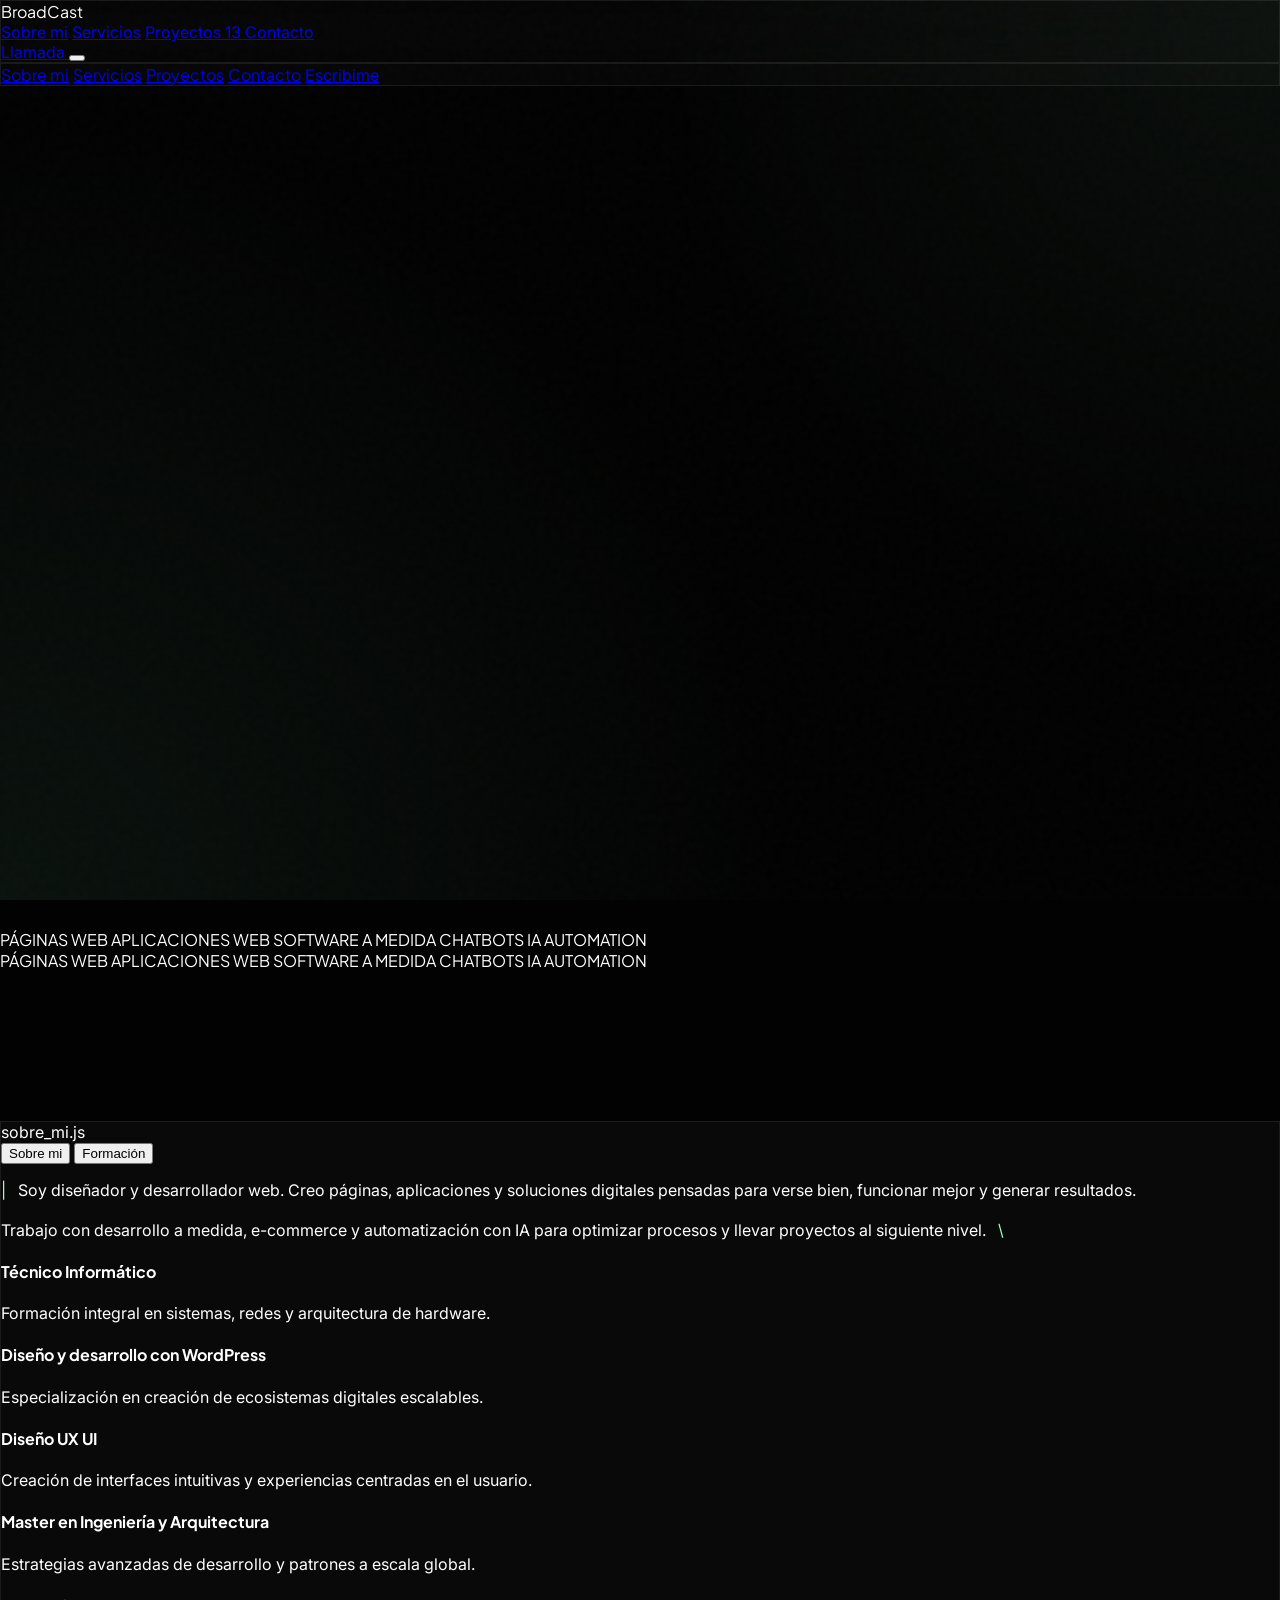
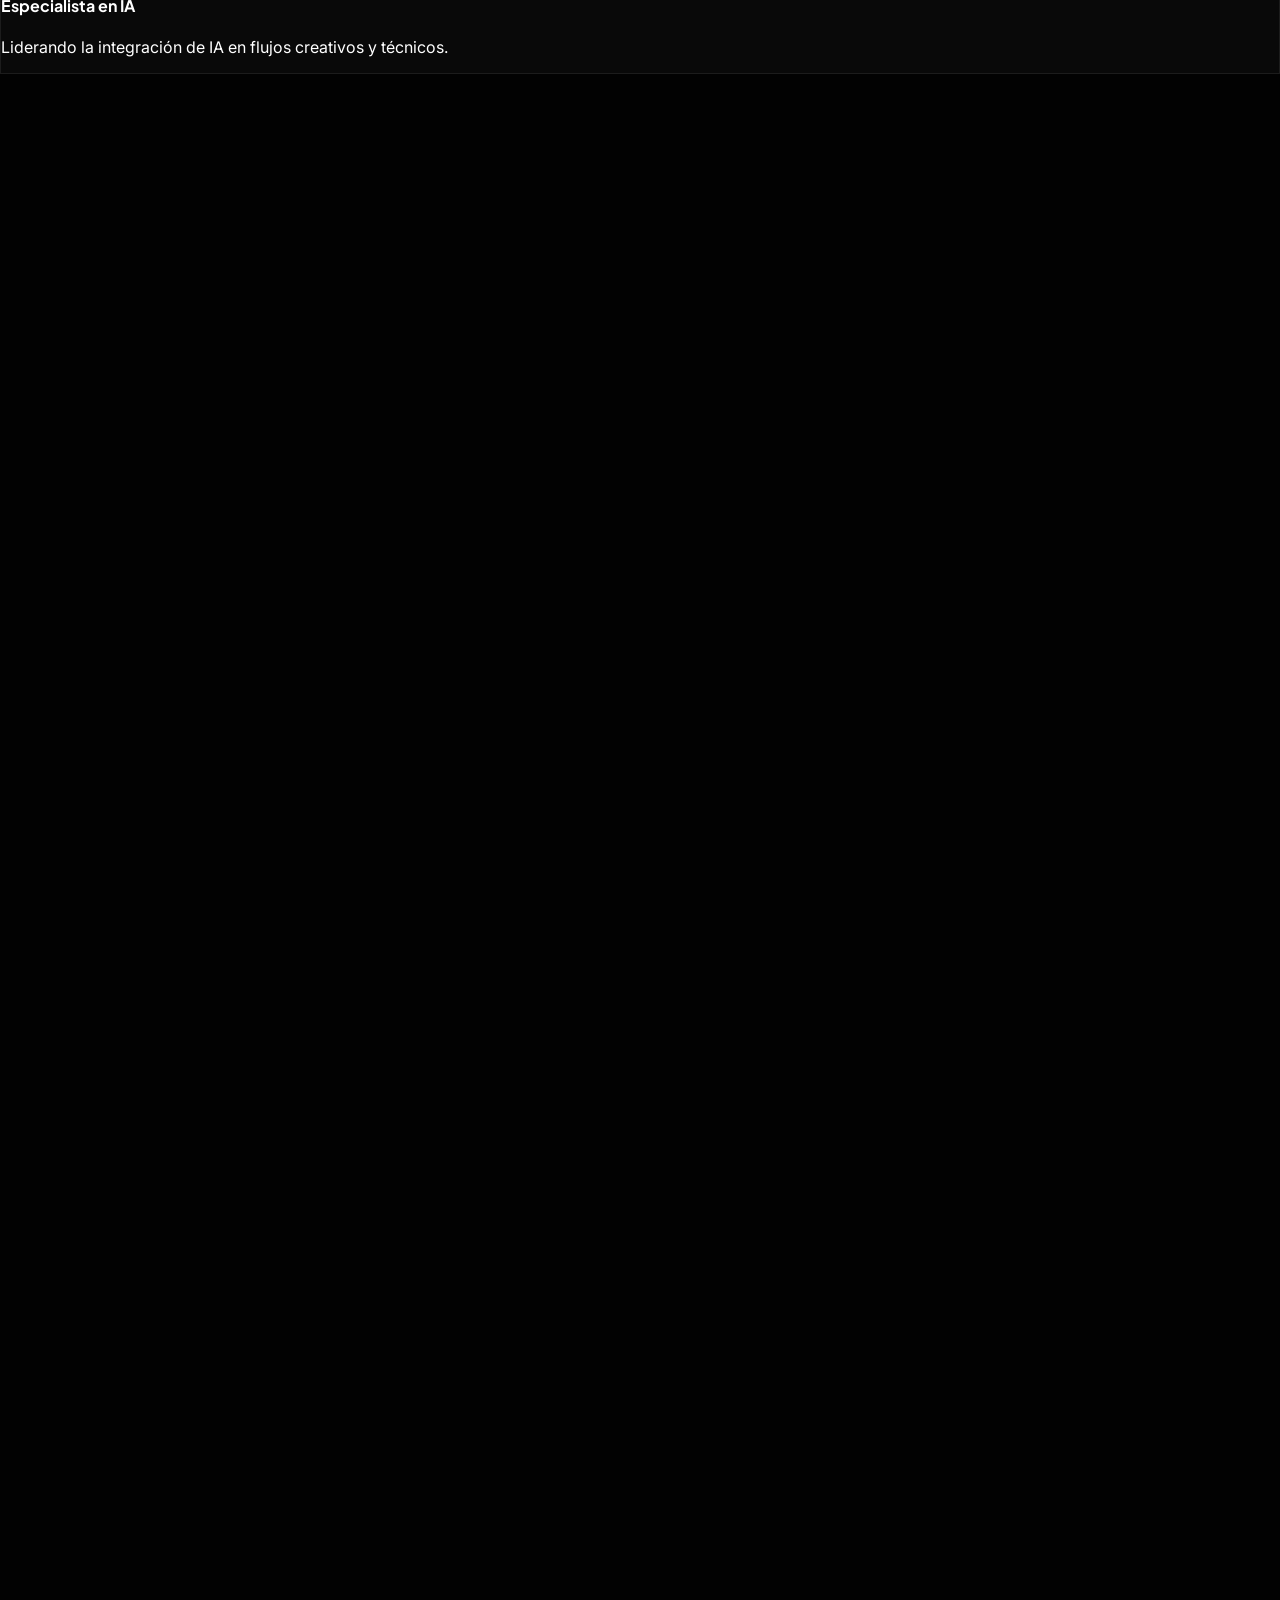
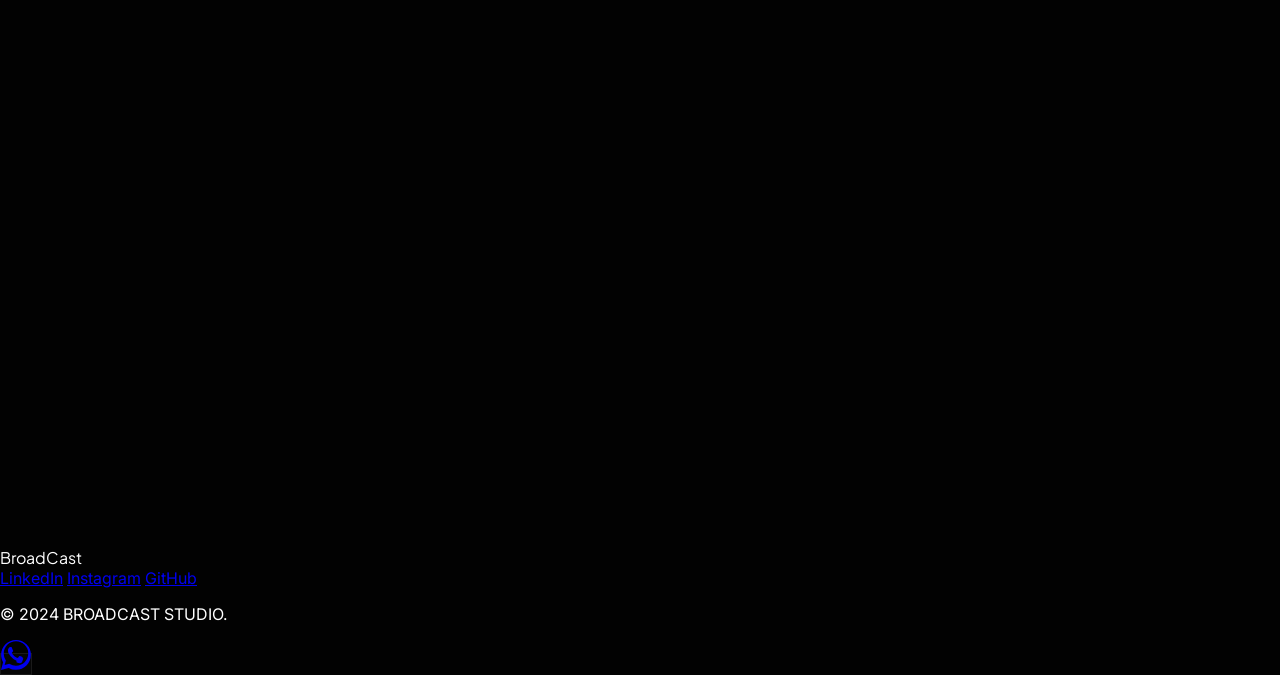
==== commit bf3160b7: "feat: update whatsapp icon and add new projects" ====
--- a/index.html
+++ b/index.html
@@ -393,7 +393,7 @@
                 <a href="#sobre-mi" class="text-[10px] font-black uppercase tracking-widest text-white/40 hover:text-white transition-colors">Sobre mi</a>
                 <a href="#servicios" class="text-[10px] font-black uppercase tracking-widest text-white/40 hover:text-white transition-colors">Servicios</a>
                 <a href="#proyectos" class="text-[10px] font-black uppercase tracking-widest text-white/40 hover:text-white transition-colors flex items-center gap-2">
-                    Proyectos <span class="bg-primary/20 text-primary px-1.5 py-0.5 rounded text-[8px] font-bold">11</span>
+                    Proyectos <span class="bg-primary/20 text-primary px-1.5 py-0.5 rounded text-[8px] font-bold">13</span>
                 </a>
                 <a href="#contacto" class="text-[10px] font-black uppercase tracking-widest text-white/40 hover:text-white transition-colors">Contacto</a>
             </div>
@@ -407,7 +407,7 @@
                 </button>
             </div>
         </nav>
-        
+
         <!-- Mobile Dropdown -->
         <div id="mobile-menu" class="hidden absolute top-24 left-4 right-4 liquid-glass rounded-[2rem] p-8 pointer-events-auto animate-in fade-in slide-in-from-top-4 duration-300">
             <div class="flex flex-col gap-6">
@@ -763,7 +763,9 @@
     <!-- Floating WhatsApp Button -->
     <a href="https://wa.me/5491172023171" target="_blank" rel="noopener noreferrer" 
        class="fixed bottom-6 right-6 z-[100] liquid-glass w-16 h-16 rounded-full flex items-center justify-center border border-[#a0ffc3]/30 hover:bg-[#a0ffc3]/10 hover:scale-110 transition-all shadow-[0_0_25px_rgba(160,255,195,0.15)] group duration-300">
-        <i data-lucide="message-circle" class="w-8 h-8 text-primary group-hover:fill-primary/20 transition-all"></i>
+        <svg xmlns="http://www.w3.org/2000/svg" width="30" height="30" fill="currentColor" class="text-primary transition-all group-hover:scale-110" viewBox="0 0 16 16">
+            <path d="M13.601 2.326A7.854 7.854 0 0 0 7.994 0C3.627 0 .068 3.558.064 7.926c0 1.399.366 2.76 1.06 3.973L0 16l4.104-1.076a7.864 7.864 0 0 0 3.89.982h.003c4.367 0 7.926-3.559 7.93-7.93a7.857 7.857 0 0 0-2.326-5.65zm-5.607 11.413h-.001a6.522 6.522 0 0 1-3.332-.91l-.239-.142-2.473.648.66-2.408-.156-.248a6.518 6.518 0 0 1-1.003-3.484c0-3.601 2.933-6.533 6.538-6.533a6.511 6.511 0 0 1 4.622 1.913 6.511 6.511 0 0 1 1.915 4.623c-.004 3.601-2.937 6.533-6.542 6.533zM11.591 9.23c-.205-.102-1.213-.599-1.402-.666-.188-.067-.324-.102-.46.102-.136.205-.527.666-.646.801-.119.135-.239.152-.444.05-.205-.102-.865-.32-1.647-1.019-.608-.543-1.018-1.213-1.137-1.417-.12-.205-.013-.316.09-.417.092-.091.205-.238.308-.358.102-.12.136-.204.205-.341.068-.137.034-.256-.017-.358-.052-.102-.46-1.109-.63-1.516-.165-.4-.347-.346-.46-.352l-.392-.006c-.136 0-.357.051-.544.256-.188.205-.717.701-.717 1.708 0 1.008.733 1.982.835 2.118.102.136 1.442 2.201 3.491 3.085.488.21 0 .87.416 1.105.54.157 1.08.312 1.638.344.558.032 1.02-.162 1.08-.432l.685-1.745c.06-.153.033-.284-.017-.358s-.167-.102-.372-.204z"/>
+        </svg>
     </a>
 
     <!-- Modal System -->
@@ -785,33 +787,35 @@
         lucide.createIcons();
 
         const ps = [
-            { t: "Web + App Educativa", cat: "Gestión Educativa", img: "/assets/projects/Web + APP para institucion Educativa.png", l: "https://web-sistema-de-gestion-educativo-ns.vercel.app/" },
-            { t: "Web Autopartes", cat: "E-commerce Automotriz", img: "/assets/projects/WEB Autopartes.png", l: "https://autoelite-parts.vercel.app/" },
-            { t: "App Inmobiliarias", cat: "App Inmobiliaria", img: "/assets/projects/APP para Inmobiliarias.png", l: "https://inmobiliaria-eta-ten.vercel.app/" },
-            { t: "Tienda Online", cat: "E-commerce", img: "/assets/projects/Tienda Online.png", l: "#" },
-            { t: "Gestión Comercios", cat: "Dashboard", img: "/assets/projects/Sistema de Gestion de Comercios.png", l: "#" },
-            { t: "Menú Parrilla", cat: "Gastronomía", img: "/assets/projects/Menu para Parrilla.png", l: "#" },
-            { t: "Menú Pizzería", cat: "Gastronomía", img: "/assets/projects/Menu para Pizzeria.png", l: "#" },
-            { t: "Invitación de XV", cat: "Eventos", img: "/assets/projects/Invitacion de XV interactiva.png", l: "#" },
-            { t: "Salón con Turnos", cat: "Gestión y Reservas", img: "/assets/projects/WEB Salon de fiestas Con sistems de turnos.png", l: "#" },
-            { t: "Estudio Jurídico", cat: "Sitio Profesional", img: "/assets/projects/Pagina Web Abogados.png", l: "#" },
-            { t: "Centro Estética", cat: "Salud y Belleza", img: "/assets/projects/Pagina web Estetica.png", l: "#" }
+            { t: "Web + App Educativa", cat: "Gestión Educativa", img: "/assets/projects/web-app-educativa.png", l: "https://web-sistema-de-gestion-educativo-ns.vercel.app/" },
+            { t: "Web Autopartes", cat: "E-commerce Automotriz", img: "/assets/projects/WEB%20Autopartes.png", l: "https://autoelite-parts.vercel.app/" },
+            { t: "App Inmobiliarias", cat: "App Inmobiliaria", img: "/assets/projects/APP%20para%20Inmobiliarias.png", l: "https://inmobiliaria-eta-ten.vercel.app/" },
+            { t: "Tienda Online", cat: "E-commerce", img: "/assets/projects/Tienda%20Online.png", l: "#" },
+            { t: "Gestión Comercios", cat: "Dashboard", img: "/assets/projects/Sistema%20de%20Gestion%20de%20Comercios.png", l: "#" },
+            { t: "Menú Parrilla", cat: "Gastronomía", img: "/assets/projects/Menu%20para%20Parrilla.png", l: "#" },
+            { t: "Menú Pizzería", cat: "Gastronomía", img: "/assets/projects/Menu%20para%20Pizzeria.png", l: "#" },
+            { t: "Invitación de XV", cat: "Eventos", img: "/assets/projects/Invitacion%20de%20XV%20interactiva.png", l: "#" },
+            { t: "Salón con Turnos", cat: "Gestión y Reservas", img: "/assets/projects/WEB%20Salon%20de%20fiestas%20Con%20sistems%20de%20turnos.png", l: "#" },
+            { t: "Estudio Jurídico", cat: "Sitio Profesional", img: "/assets/projects/Pagina%20Web%20Abogados.png", l: "#" },
+            { t: "Centro Estética", cat: "Salud y Belleza", img: "/assets/projects/Pagina%20web%20Estetica.png", l: "#" },
+            { t: "Web Maderera", cat: "E-commerce Industrial", img: "/assets/projects/Pagina%20Web%20Maderera.png", l: "#" },
+            { t: "Cafetería & Menú", cat: "Gastronomía", img: "/assets/projects/Pagina%20web%20+%20Menu%20%20%20para%20Cafeteria.png", l: "#" }
         ];
 
         const grid = document.getElementById('p-grid');
         ps.forEach((p, i) => {
             const h = `<div class="reveal project-card-container w-full max-w-[1600px] mx-auto" style="--mobile-top: ${70 + i * 20}px; z-index: ${i};">
                 <div class="project-glass flex flex-col xl:flex-row gap-6 xl:gap-12 items-center">
-                    <div class="w-full xl:w-[75%] aspect-[16/9] overflow-hidden rounded-[1.5rem] xl:rounded-[3rem] cursor-pointer relative group" onclick="openM(${i})">
+                    <div class="w-full xl:w-[70%] aspect-[16/9] overflow-hidden rounded-[1.5rem] xl:rounded-[3rem] cursor-pointer relative group" onclick="openM(${i})">
                         <img loading="lazy" src="${p.img}" class="w-full h-full object-cover transition-transform duration-1000 group-hover:scale-105" alt="P">
                         <div class="absolute inset-0 bg-black/40 opacity-0 group-hover:opacity-100 transition-opacity flex items-center justify-center">
                             <span class="bg-primary text-black px-8 py-3 xl:px-12 xl:py-5 rounded-full font-black text-[10px] xl:text-xs uppercase tracking-widest">Ver Proyecto</span>
                         </div>
                     </div>
-                    <div class="w-full xl:w-[25%] flex flex-col gap-4 xl:gap-8 p-2 xl:p-4">
+                    <div class="w-full xl:w-[30%] flex flex-col gap-4 xl:gap-8 p-4 xl:p-6">
                         <div class="space-y-2 xl:space-y-4">
                             <span class="text-[8px] xl:text-[9px] font-black uppercase tracking-[0.5em] text-primary/80">${p.cat}</span>
-                            <h3 class="text-2xl xl:text-5xl font-headline font-black uppercase italic leading-[1.1] tracking-tighter py-2 break-words text-balance pr-4">${p.t}</h3>
+                            <h3 class="text-3xl xl:text-4xl font-headline font-black uppercase italic leading-[1] tracking-tighter py-2 text-balance">${p.t}</h3>
                         </div>
                         <p class="hidden xl:block text-white/30 text-base leading-relaxed line-clamp-4">Estrategia y arquitectura digital de alto rendimiento. Solución premium diseñada para el impacto visual.</p>
                         <div class="flex pt-2 xl:pt-4">
